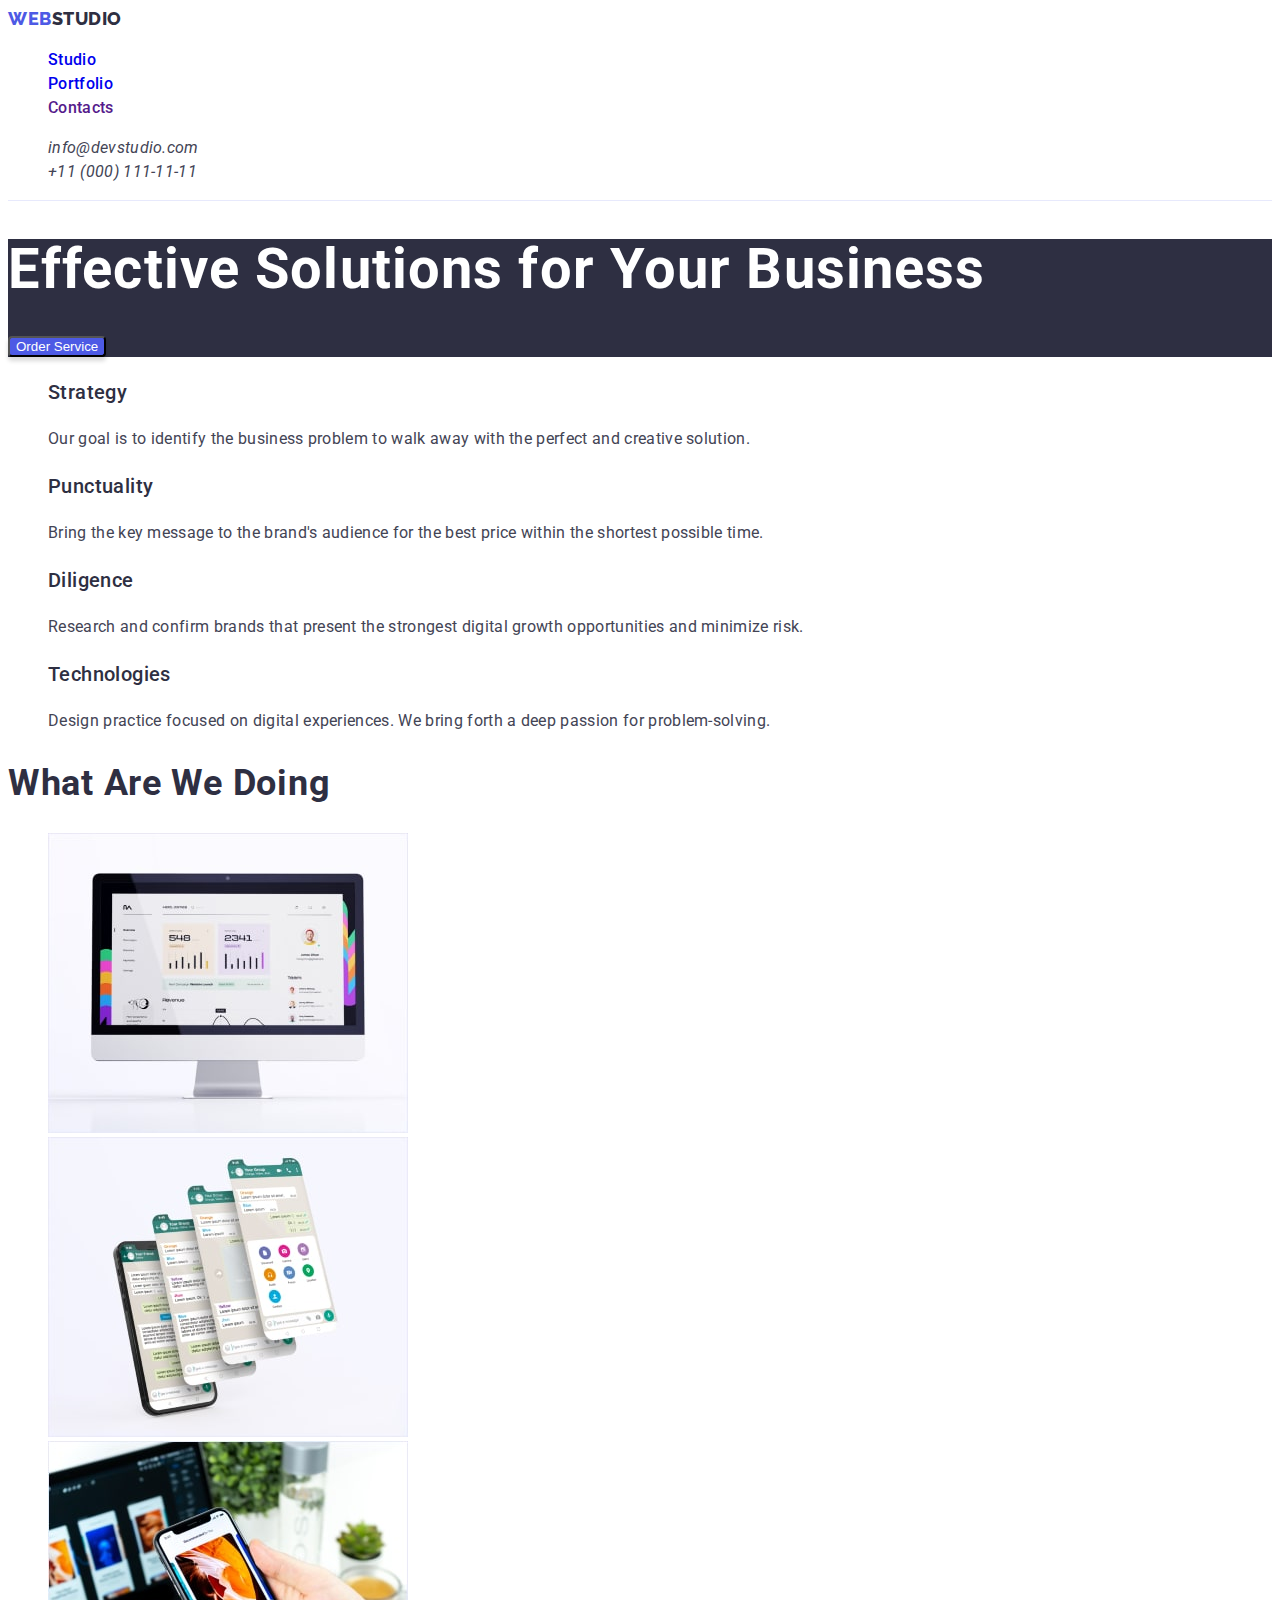
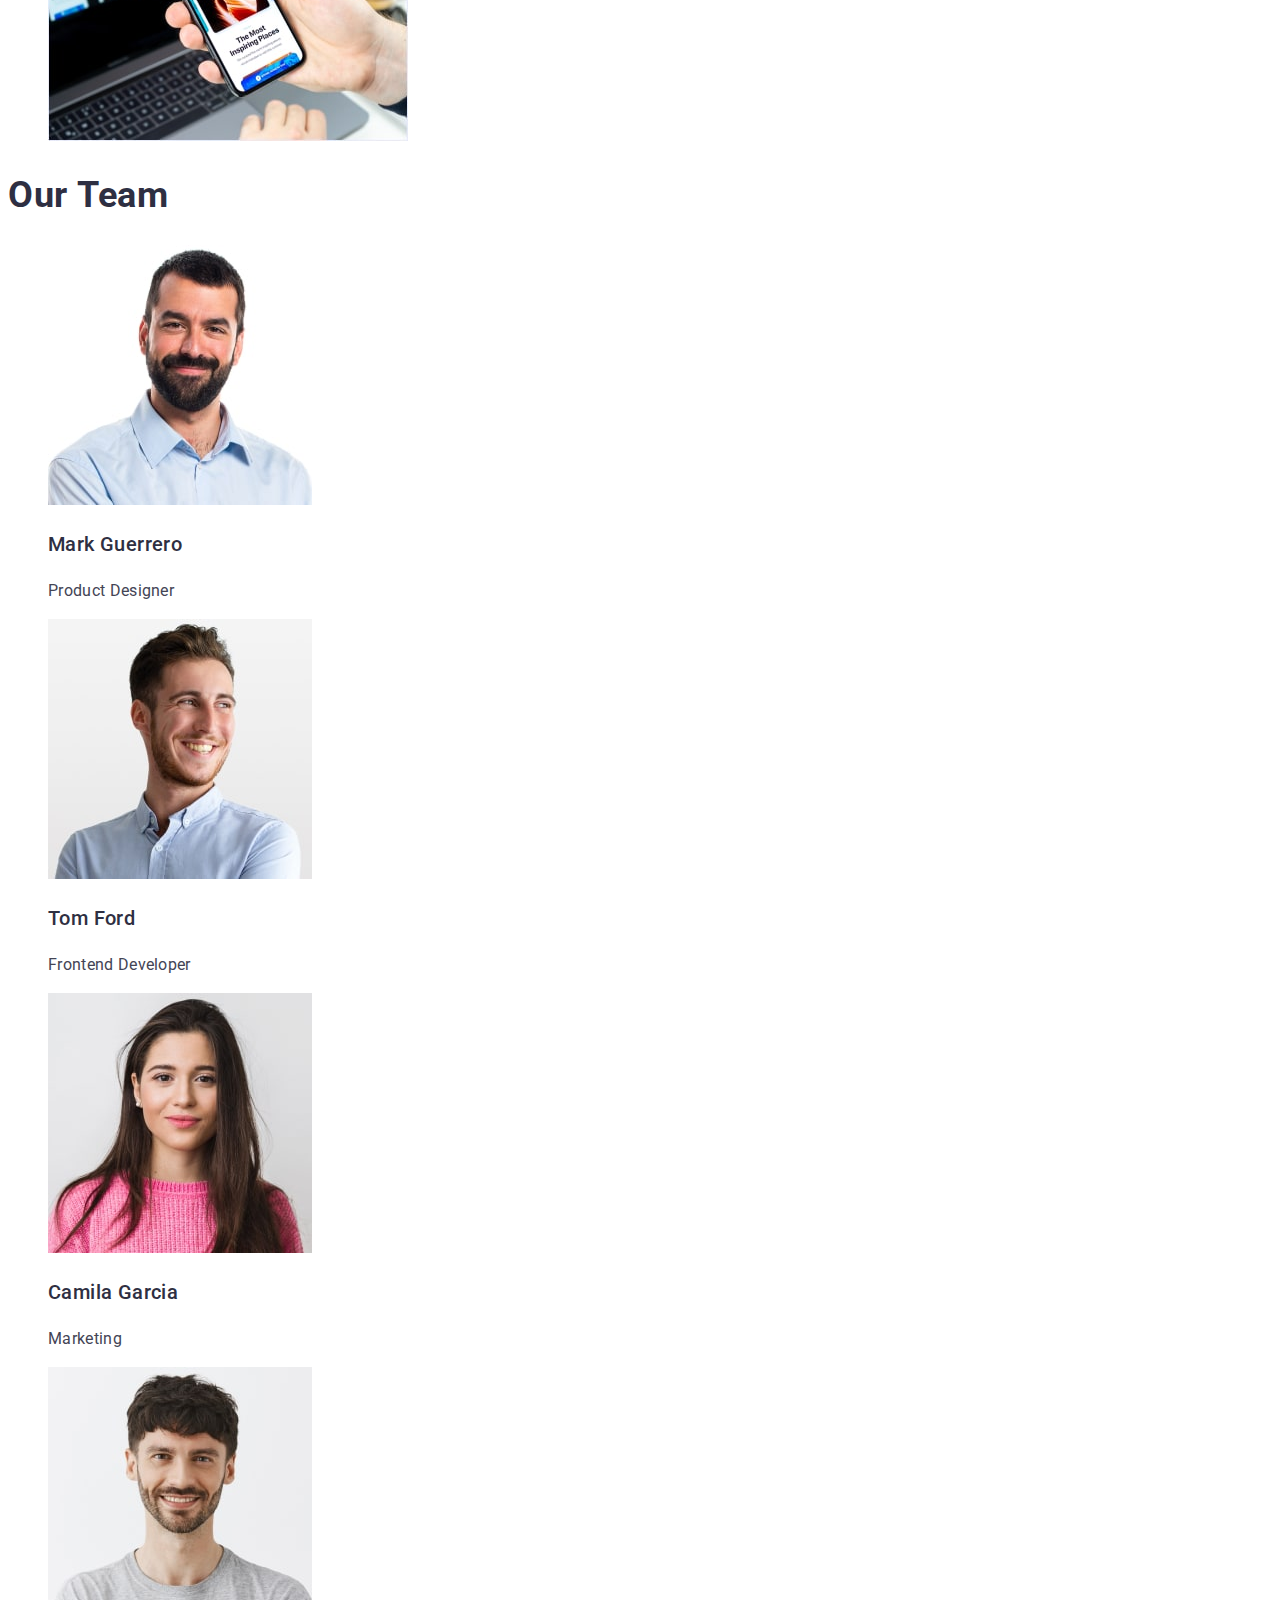
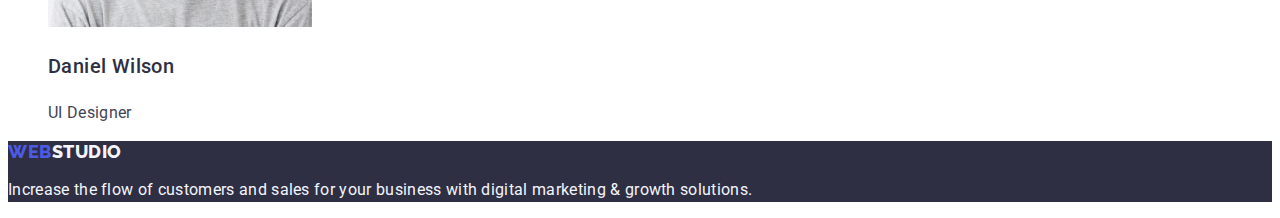
==== index.html @ 18f949c0 "added styles" ====
<!DOCTYPE html>
<html lang="en">
  <head>
    <meta charset="UTF-8" />
    <meta http-equiv="X-UA-Compatible" content="IE=edge" />
    <meta
      name="description"
      content="Design studio for the development of website and application design"
    />
    <title>Web Studio</title>
    <link rel="preconnect" href="https://fonts.googleapis.com" />
    <link rel="preconnect" href="https://fonts.gstatic.com" crossorigin />
    <link
      href="https://fonts.googleapis.com/css2?family=Raleway:wght@800&family=Roboto:wght@400;500;700;900&display=swap"
      rel="stylesheet"
    />
    <link rel="stylesheet" href="./css/styles.css" />
  </head>
  <body>
    <header class="page-header-styles">
      <!--#region NAVIGATION -->
      <nav>
        <a class="link logo-styles" href="./index.html"
          >Web<span class="primary-brand-header">Studio</span></a
        >
        <ul class="list page-header-navigation">
          <li>
            <a class="link" href="./index.html">Studio</a>
          </li>
          <li>
            <a class="link" href="./portfolio.html">Portfolio</a>
          </li>
          <li>
            <a class="link" href="">Contacts</a>
          </li>
        </ul>
      </nav>
      <address>
        <ul class="list">
          <li>
            <a class="link page-header-address" href="mailto:info@devstudio.com"
              >info@devstudio.com</a
            >
          </li>
          <li>
            <a class="link page-header-address" href="tel:+110001111111"
              >+11 (000) 111-11-11</a
            >
          </li>
        </ul>
      </address>
      <!-- #endregion -->
    </header>
    <main>
      <!--#region HERO -->
      <section class="hero-styles">
        <h1 class="first-title">Effective Solutions for Your Business</h1>
        <button class="hero-btn" type="button">Order Service</button>
      </section>
      <!-- #endregion -->

      <!--#region SECTION OUR ADVANTAGES -->
      <section>
        <h2 hidden>Our advantages</h2>
        <ul class="list">
          <li>
            <h3 class="third-title">Strategy</h3>
            <p class="main-text">
              Our goal is to identify the business problem to walk away with the
              perfect and creative solution.
            </p>
          </li>
          <li>
            <h3 class="third-title">Punctuality</h3>
            <p class="main-text">
              Bring the key message to the brand's audience for the best price
              within the shortest possible time.
            </p>
          </li>
          <li>
            <h3 class="third-title">Diligence</h3>
            <p class="main-text">
              Research and confirm brands that present the strongest digital
              growth opportunities and minimize risk.
            </p>
          </li>
          <li>
            <h3 class="third-title">Technologies</h3>
            <p class="main-text">
              Design practice focused on digital experiences. We bring forth a
              deep passion for problem-solving.
            </p>
          </li>
        </ul>
      </section>
      <!-- #endregion -->

      <!--#region SECTION WHAT ARE WE DOING -->
      <section>
        <h2 class="second-title">What are we doing</h2>
        <ul class="list">
          <li>
            <img
              src="./images/raster/studio/decktop-studio-doing-monitor@1x.jpg"
              alt="the monitor on which the site page is displayed"
              width="360"
              height="300"
            />
          </li>
          <li>
            <img
              src="./images/raster/studio/decktop-studio-doing-mobile@1x.jpg"
              alt="the phone on which the application page is displayed"
              width="360"
              height="300"
            />
          </li>
          <li>
            <img
              src="./images/raster/studio/decktop-studio-doing-laptop@1x.jpg"
              alt="phone and laptop displaying the same application"
              width="360"
              height="300"
            />
          </li>
        </ul>
      </section>
      <!-- #endregion -->

      <!--#region SECTION  OUR TEAM -->
      <section>
        <h2 class="second-title">Our Team</h2>
        <ul class="list">
          <li>
            <img
              src="./images/raster/studio/desktop-studio-team-mark@1x.jpg"
              alt="photo portrait of employee Mark Guerrero"
              width="264"
              height="260"
            />
            <h3 class="third-title">Mark Guerrero</h3>
            <p class="main-text">Product Designer</p>
          </li>
          <li>
            <img
              src="./images/raster/studio/desktop-studio-team-tom@1x.jpg"
              alt="photo portrait of employee Tom Ford"
              width="264"
              height="260"
            />
            <h3 class="third-title">Tom Ford</h3>
            <p class="main-text">Frontend Developer</p>
          </li>
          <li>
            <img
              src="./images/raster/studio/desktop-studio-team-camila@1x.jpg"
              alt="photo portrait of employee Camila Garcia"
              width="264"
              height="260"
            />
            <h3 class="third-title">Camila Garcia</h3>
            <p class="main-text">Marketing</p>
          </li>
          <li>
            <img
              src="./images/raster/studio/desktop-studio-team-daniel@1x.jpg"
              alt="photo portrait of employee Daniel Wilson"
              width="264"
              height="260"
            />
            <h3 class="third-title">Daniel Wilson</h3>
            <p class="main-text">UI Designer</p>
          </li>
        </ul>
      </section>
      <!-- #endregion -->
    </main>
    <footer class="page-footer-styles">
      <!--#region FOOTER -->
      <a class="link logo-styles" href="./index.html"
        >Web<span class="primary-brand-footer">Studio</span></a
      >
      <p class="page-footer-text">
        Increase the flow of customers and sales for your business with digital
        marketing & growth solutions.
      </p>
      <!-- #endregion -->
    </footer>
  </body>
</html>
---- css/styles.css ----
:root{
    /* =====TYPOGRAPHY===== */
    --font-family-page: "Roboto", sans-serif;
    --font-family-logo: "Raleway", sans-serif;

    --font-size-big-text: 18px;
    --font-size-medium-text: 16px;
    --font-size-small-text: 12px;
    --font-size-first-title: 56px;
    --font-size-second-title: 36px;
    --font-size-third-title: 20px;

    --font-weight-regular: 400;
    --font-weight-medium: 500;
    --font-weight-bold: 700;
    --font-weight-extra-bold: 800;
    --font-weight-black: 900;

    --line-height-biggest: 1.07143; /*--60px--*/
    --line-height-big: 1.11111;     /*--40px--*/
    --line-height-medium: 1.50;     /*--24px--*/
    --line-height-logo: 1.16667;    /*--21px--*/
    --line-height-small: 1.20;      /*--16px--*/
    --line-height-micro: 1.16667;   /*--14px--*/

    --letter-spacing-btn: 0.64px;
    --letter-spacing-logo: 0.54px;
    --letter-spacing-text: 0.32px;
    --letter-spacing-first-title: 1.12px;
    --letter-spacing-second-title: 0.72px;
    --letter-spacing-third-title: 0.4px;

    /* =====COLORS===== */
    --color-primary-brand: #4D5AE5;
    --color-pressed-state: #404BBF;
    --color-dark: #2E2F42;
    --color-success: #31D0AA;
    --color-text: #434455;
    --color-subtle-text: #8E8F99;
    --color-accent: #E7E9FC;
    --color-light: #F4F4FD;
    --color-modal-overlay: #ABACB3;
    --color-hero-background: #6D6D7B;
    --color-white-background: #FFFFFF;
    --color-modal-background: #FCFCFC;
}

/* ===============RESET BUILT-IN STYLES=============== */
.list {
    list-style: none;
}

.link {
    text-decoration: none;
}

/* ===============INHERITED STYLES=============== */
body {
    font-family: var(--font-family-page);
    background-color: var(--color-white-background);
}

/* ===============GENERAL STYLES=============== */
/* Logo */
.logo-styles {
    font-family: var(--font-family-logo);
    font-size: var(--font-size-big-text);
    /* font-style: normal; */
    font-weight: var(--font-weight-extra-bold);
    line-height: var(--line-height-logo);
    letter-spacing: var(--letter-spacing-logo);
    text-transform: uppercase;
    
    color: var(--color-primary-brand);
}

.primary-brand-header {
    color: var(--color-dark);
}

.primary-brand-footer {
    color: var(--color-light);
}

/* Header 1 */
.first-title {
    font-size: var(--font-size-first-title);
    /* font-style: normal; */
    font-weight: var(--font-weight-bold);
    line-height: var(--line-height-biggest);
    letter-spacing: var(--letter-spacing-first-title);
    color: var(--color-white-background);
}

/* Header 2 */
.second-title {
    font-size: var(--font-size-second-title);
    /* font-style: normal; */
    font-weight: var(--font-weight-bold);
    line-height: var(--line-height-big);
    letter-spacing: var(--letter-spacing-second-title);
    text-transform: capitalize; 
    color: var(--color-dark);
}

/* Header 3 */
.third-title {
    font-size: var(--font-size-third-title);
    /* font-style: normal; */
    font-weight: var(--font-weight-medium);
    line-height: var(--line-height-medium);
    letter-spacing: var(--letter-spacing-third-title);
    color: var(--color-dark);
}

.main-text {
    font-size: var(--font-size-medium-text);
    /* font-style: normal; */
    font-weight: var(--font-weight-regular);
    line-height: var(--line-height-medium);
    letter-spacing: var(--letter-spacing-text);
    color: var(--color-text);
}

/* =============== HEADER STYLES=============== */ 
.page-header-styles {
    font-size: var(--font-size-medium-text);
    /* font-style: normal;   */
    line-height: var(--line-height-medium);
    letter-spacing: var(--letter-spacing-text);
    border-bottom: 1px solid var(--color-accent);
    /* background-color: var(--color-white-background); */
}

.page-header-navigation {
    font-weight: var(--font-weight-medium);
    color: var(--color-dark);
}

.page-header-address {
    font-weight: var(--font-weight-regular);
    color: var(--color-text);
}

/* ===============FOOTER STYLES=============== */
.page-footer-styles {
    background-color: var(--color-dark);
}
.page-footer-text {
        font-size: var(--font-size-medium-text);
        /* font-style: normal; */
        font-weight: var(--font-weight-regular);
        line-height: var(--line-height-medium);
        letter-spacing: var(--letter-spacing-text);
        color: var(--color-light)
}

/* ===============STYLES INDEX.HTML=============== */
.hero-styles {
    background-color: var(--color-dark);
}

.hero-btn {
    border-radius: 4px;
    background: var(--color-primary-brand);
        box-shadow: 0px 4px 4px 0px rgba(0, 0, 0, 0.15);
        color: var(--color-white-background)
}

/* ===============STYLES PORTFOLIO.HTML=============== */
/* =====PROJECT SORTING BUTTONS STYLES===== */
.project-sorting-styles {
    background-color: var(--color-white-background);
}

.project-sorting-btn {
    font-size: var(--font-size-medium-text);
    /* font-style: normal; */
    font-weight: var(--font-weight-medium);
    line-height: var(--line-height-medium);
    letter-spacing: var(--letter-spacing-btn);
    color: var(--color-primary-brand);
    list-style: none;
    cursor: pointer;
    border: none;
}

.actived-btn {
    border-radius: 4px;
        background: var(--color-pressed-state);
        box-shadow: 0px 2px 2px 0px rgba(0, 0, 0, 0.12), 0px 2px 1px 0px rgba(0, 0, 0, 0.08), 0px 3px 1px 0px rgba(0, 0, 0, 0.10);
        color: var(--color-white-background);
        
}
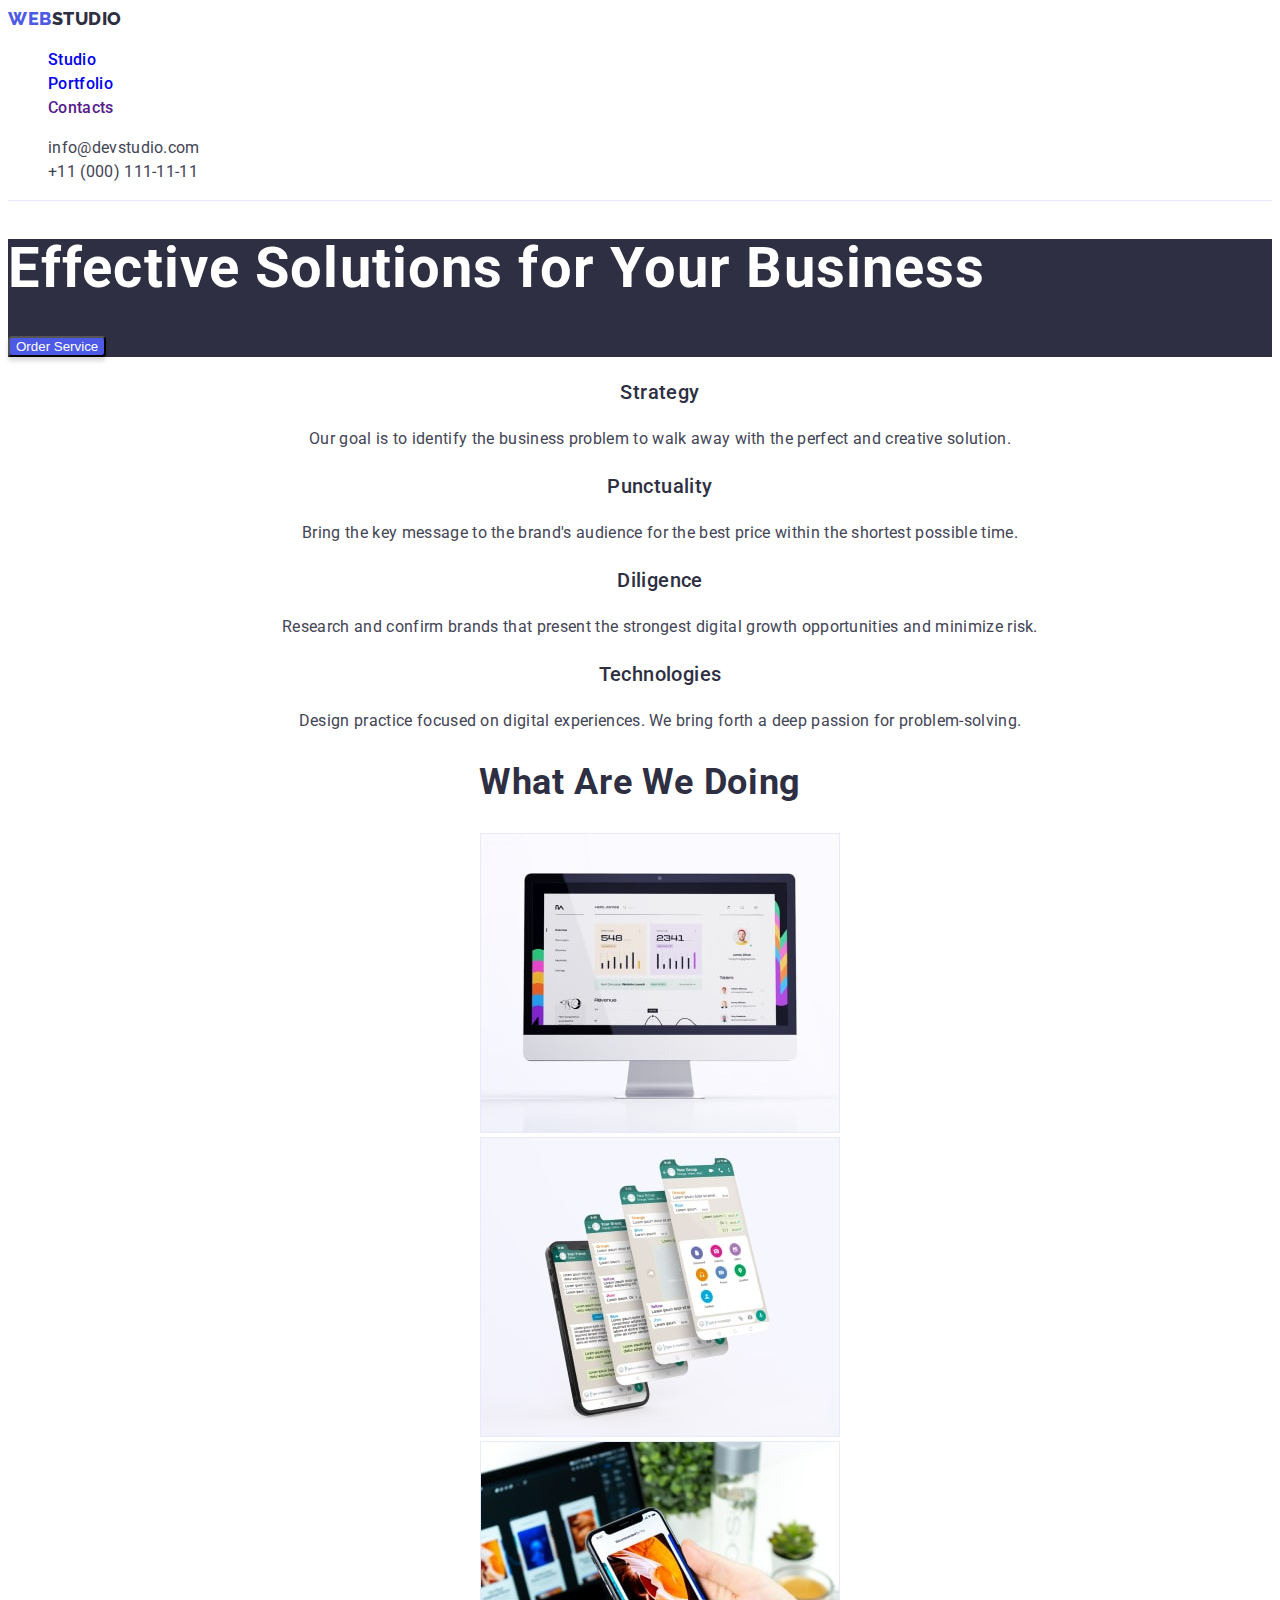
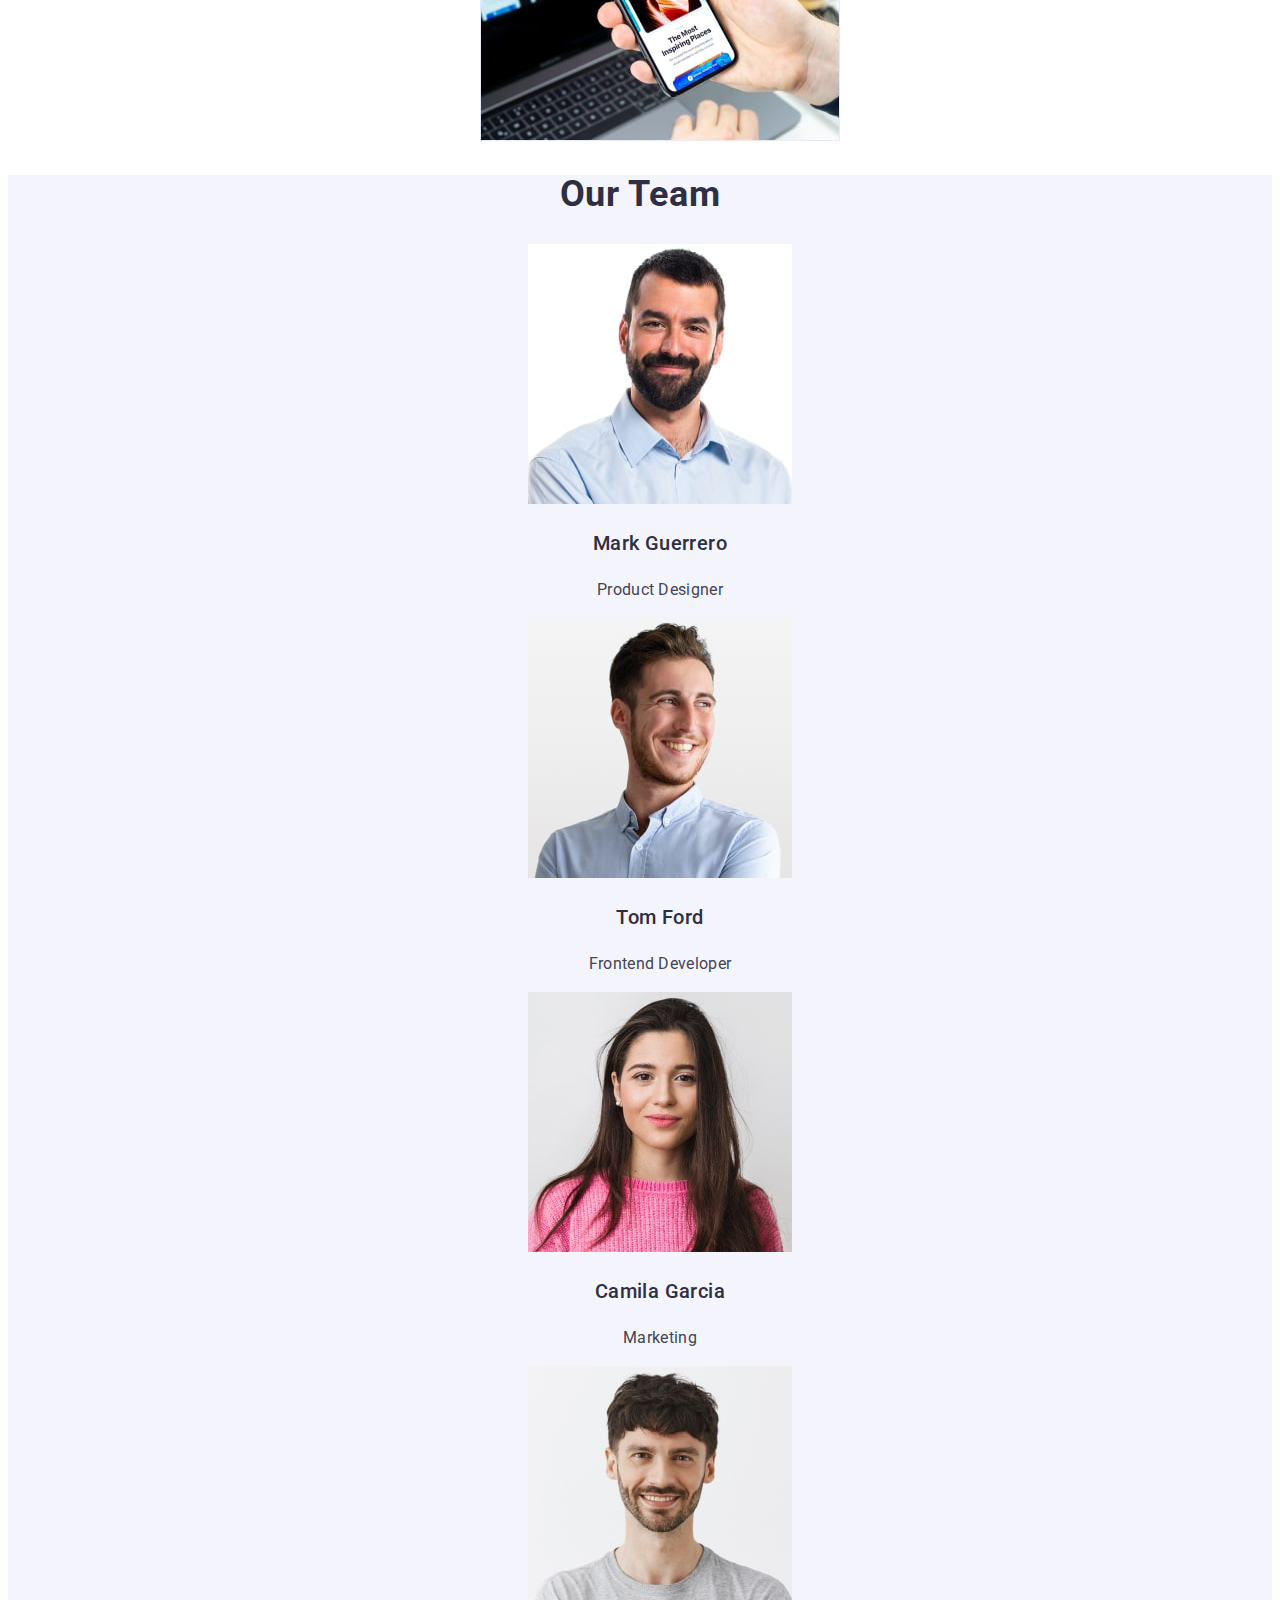
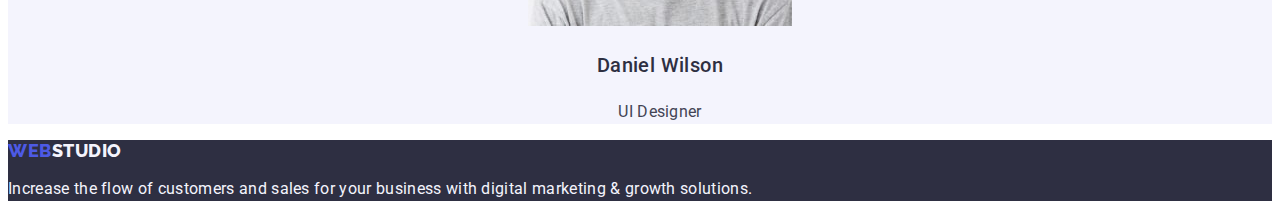
==== commit bf554f72: "added additional styles" ====
--- a/index.html
+++ b/index.html
@@ -25,13 +25,15 @@
         >
         <ul class="list page-header-navigation">
           <li>
-            <a class="link" href="./index.html">Studio</a>
+            <a class="link link-properties" href="./index.html">Studio</a>
           </li>
           <li>
-            <a class="link" href="./portfolio.html">Portfolio</a>
+            <a class="link link-properties" href="./portfolio.html"
+              >Portfolio</a
+            >
           </li>
           <li>
-            <a class="link" href="">Contacts</a>
+            <a class="link link-properties" href="">Contacts</a>
           </li>
         </ul>
       </nav>
@@ -60,7 +62,7 @@
       <!-- #endregion -->
 
       <!--#region SECTION OUR ADVANTAGES -->
-      <section>
+      <section class="section-advantages-styles">
         <h2 hidden>Our advantages</h2>
         <ul class="list">
           <li>
@@ -96,7 +98,7 @@
       <!-- #endregion -->
 
       <!--#region SECTION WHAT ARE WE DOING -->
-      <section>
+      <section class="section-doing-styles">
         <h2 class="second-title">What are we doing</h2>
         <ul class="list">
           <li>
@@ -128,7 +130,7 @@
       <!-- #endregion -->
 
       <!--#region SECTION  OUR TEAM -->
-      <section>
+      <section class="section-team-styles">
         <h2 class="second-title">Our Team</h2>
         <ul class="list">
           <li>
--- a/css/styles.css
+++ b/css/styles.css
@@ -16,12 +16,12 @@
     --font-weight-extra-bold: 800;
     --font-weight-black: 900;
 
-    --line-height-biggest: 1.07143; /*--60px--*/
-    --line-height-big: 1.11111;     /*--40px--*/
-    --line-height-medium: 1.50;     /*--24px--*/
-    --line-height-logo: 1.16667;    /*--21px--*/
-    --line-height-small: 1.20;      /*--16px--*/
-    --line-height-micro: 1.16667;   /*--14px--*/
+    --line-height-biggest: 1.07; 
+    --line-height-big: 1.11;  
+    --line-height-medium: 1.50;     
+    --line-height-logo: 1.17;    
+    --line-height-small: 1.20;      
+    --line-height-micro: 1.17;   
 
     --letter-spacing-btn: 0.64px;
     --letter-spacing-logo: 0.54px;
@@ -46,6 +46,10 @@
 }
 
 /* ===============RESET BUILT-IN STYLES=============== */
+a {
+    font-style: normal;
+}
+
 .list {
     list-style: none;
 }
@@ -58,6 +62,7 @@
 body {
     font-family: var(--font-family-page);
     background-color: var(--color-white-background);
+    color: var(--color-text);
 }
 
 /* ===============GENERAL STYLES=============== */
@@ -65,12 +70,10 @@
 .logo-styles {
     font-family: var(--font-family-logo);
     font-size: var(--font-size-big-text);
-    /* font-style: normal; */
     font-weight: var(--font-weight-extra-bold);
     line-height: var(--line-height-logo);
     letter-spacing: var(--letter-spacing-logo);
     text-transform: uppercase;
-    
     color: var(--color-primary-brand);
 }
 
@@ -85,7 +88,6 @@
 /* Header 1 */
 .first-title {
     font-size: var(--font-size-first-title);
-    /* font-style: normal; */
     font-weight: var(--font-weight-bold);
     line-height: var(--line-height-biggest);
     letter-spacing: var(--letter-spacing-first-title);
@@ -95,7 +97,6 @@
 /* Header 2 */
 .second-title {
     font-size: var(--font-size-second-title);
-    /* font-style: normal; */
     font-weight: var(--font-weight-bold);
     line-height: var(--line-height-big);
     letter-spacing: var(--letter-spacing-second-title);
@@ -106,7 +107,6 @@
 /* Header 3 */
 .third-title {
     font-size: var(--font-size-third-title);
-    /* font-style: normal; */
     font-weight: var(--font-weight-medium);
     line-height: var(--line-height-medium);
     letter-spacing: var(--letter-spacing-third-title);
@@ -115,21 +115,30 @@
 
 .main-text {
     font-size: var(--font-size-medium-text);
-    /* font-style: normal; */
     font-weight: var(--font-weight-regular);
     line-height: var(--line-height-medium);
     letter-spacing: var(--letter-spacing-text);
     color: var(--color-text);
 }
 
+.btn-properties:hover,
+.btn-properties:focus {
+    color: var(--color-white-background);
+    background-color: var(--color-pressed-state);
+}
+
+.link-properties:hover,
+.link-properties:focus .link-properties:active {
+    color: var(--color-pressed-state);
+}
+
 /* =============== HEADER STYLES=============== */ 
 .page-header-styles {
     font-size: var(--font-size-medium-text);
-    /* font-style: normal;   */
     line-height: var(--line-height-medium);
     letter-spacing: var(--letter-spacing-text);
     border-bottom: 1px solid var(--color-accent);
-    /* background-color: var(--color-white-background); */
+    background-color: var(--color-white-background);
 }
 
 .page-header-navigation {
@@ -140,6 +149,7 @@
 .page-header-address {
     font-weight: var(--font-weight-regular);
     color: var(--color-text);
+    font-style: normal;
 }
 
 /* ===============FOOTER STYLES=============== */
@@ -147,12 +157,11 @@
     background-color: var(--color-dark);
 }
 .page-footer-text {
-        font-size: var(--font-size-medium-text);
-        /* font-style: normal; */
-        font-weight: var(--font-weight-regular);
-        line-height: var(--line-height-medium);
-        letter-spacing: var(--letter-spacing-text);
-        color: var(--color-light)
+    font-size: var(--font-size-medium-text);
+    font-weight: var(--font-weight-regular);
+    line-height: var(--line-height-medium);
+    letter-spacing: var(--letter-spacing-text);
+    color: var(--color-light)
 }
 
 /* ===============STYLES INDEX.HTML=============== */
@@ -164,32 +173,40 @@
     border-radius: 4px;
     background: var(--color-primary-brand);
         box-shadow: 0px 4px 4px 0px rgba(0, 0, 0, 0.15);
-        color: var(--color-white-background)
+    color: var(--color-white-background)
+}
+
+.section-advantages-styles {
+    background-color: var(--color-white-background);
+    text-align: center;
+}
+
+.section-doing-styles {
+    background-color: var(--color-white-background);
+    text-align: center;
+}
+
+.section-team-styles {
+    background-color: var(--color-light);
+    text-align: center;
 }
 
 /* ===============STYLES PORTFOLIO.HTML=============== */
-/* =====PROJECT SORTING BUTTONS STYLES===== */
-.project-sorting-styles {
-    background-color: var(--color-white-background);
-}
-
 .project-sorting-btn {
-    font-size: var(--font-size-medium-text);
-    /* font-style: normal; */
+    font-family: var(--font-family-page);
+    font-size: var(--font-size-medium-text);
     font-weight: var(--font-weight-medium);
     line-height: var(--line-height-medium);
     letter-spacing: var(--letter-spacing-btn);
     color: var(--color-primary-brand);
-    list-style: none;
+    background-color: var(--color-white-background);
     cursor: pointer;
     border: none;
 }
 
 .actived-btn {
     border-radius: 4px;
-        background: var(--color-pressed-state);
-        box-shadow: 0px 2px 2px 0px rgba(0, 0, 0, 0.12), 0px 2px 1px 0px rgba(0, 0, 0, 0.08), 0px 3px 1px 0px rgba(0, 0, 0, 0.10);
-        color: var(--color-white-background);
-        
-}
-
+    box-shadow: 0px 2px 2px 0px rgba(0, 0, 0, 0.12), 0px 2px 1px 0px rgba(0, 0, 0, 0.08), 0px 3px 1px 0px rgba(0, 0, 0, 0.10);
+}
+
+
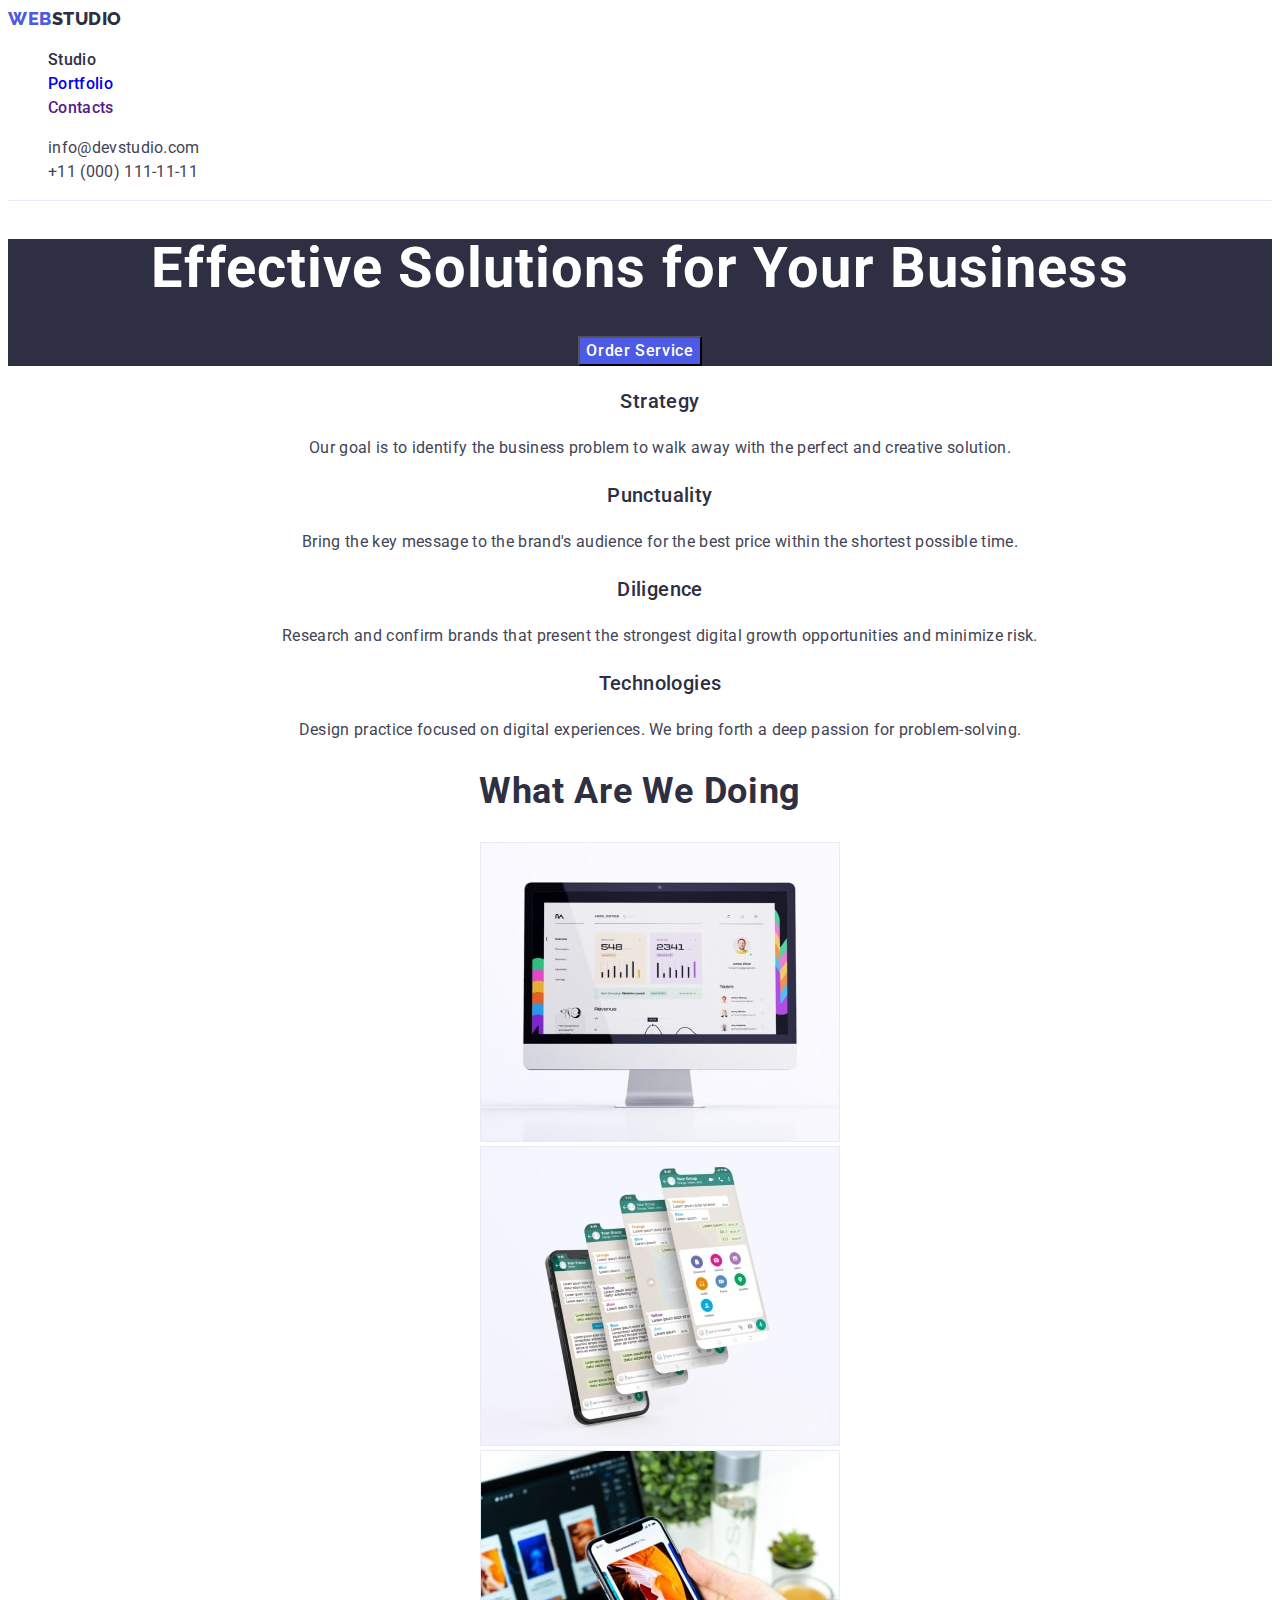
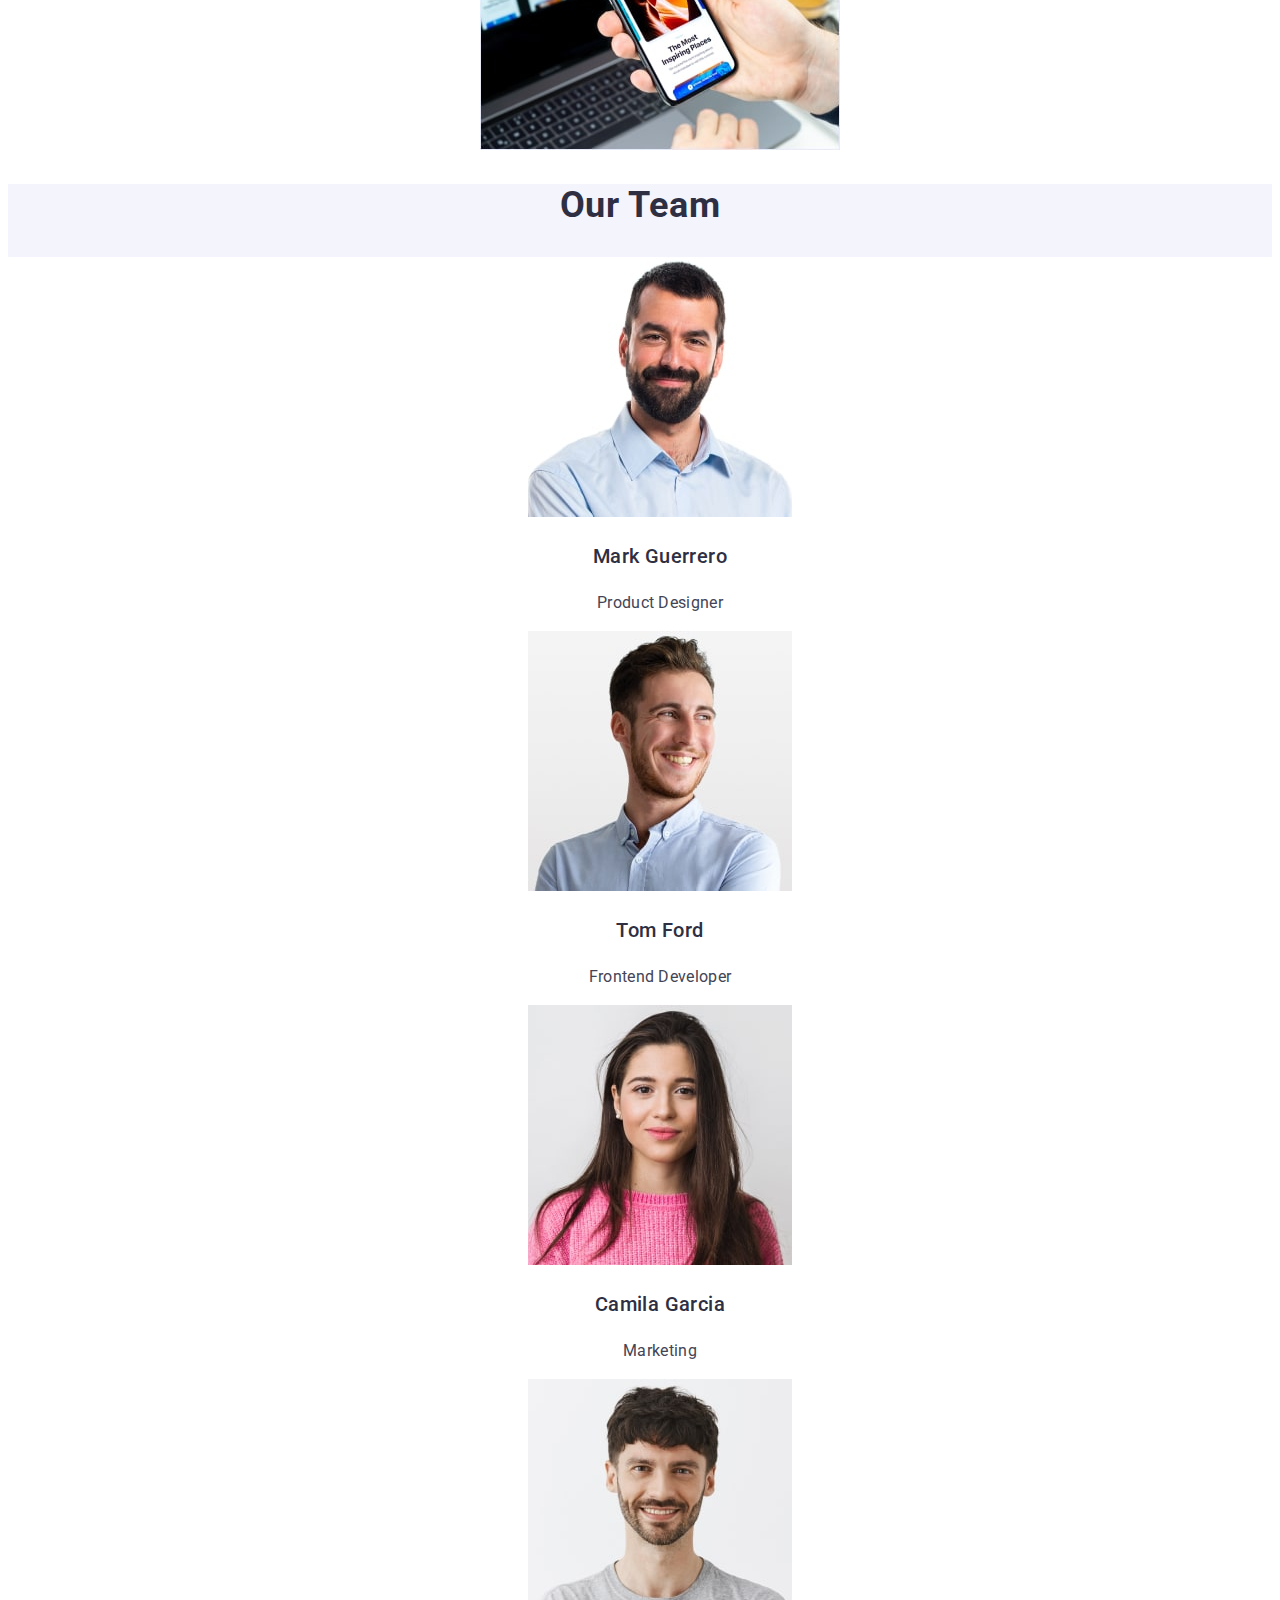
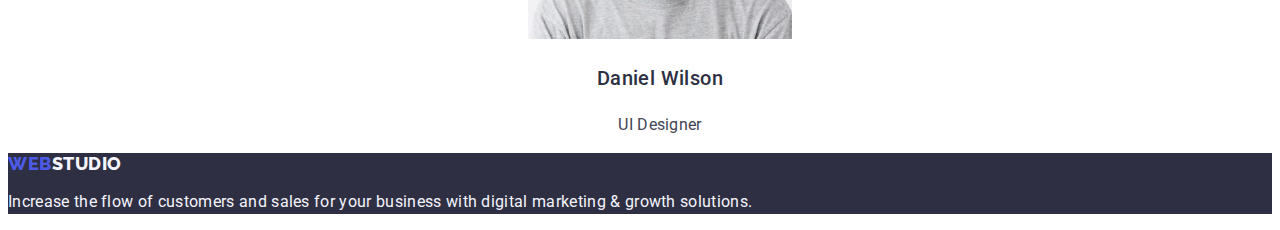
==== commit 4c2b1220: "correction of comments accordingly" ====
--- a/index.html
+++ b/index.html
@@ -25,7 +25,9 @@
         >
         <ul class="list page-header-navigation">
           <li>
-            <a class="link link-properties" href="./index.html">Studio</a>
+            <a class="link link-properties current-page" href="./index.html"
+              >Studio</a
+            >
           </li>
           <li>
             <a class="link link-properties" href="./portfolio.html"
@@ -37,15 +39,19 @@
           </li>
         </ul>
       </nav>
-      <address>
+      <address class="page-header-address">
         <ul class="list">
           <li>
-            <a class="link page-header-address" href="mailto:info@devstudio.com"
+            <a
+              class="link link-properties page-header-address-list"
+              href="mailto:info@devstudio.com"
               >info@devstudio.com</a
             >
           </li>
           <li>
-            <a class="link page-header-address" href="tel:+110001111111"
+            <a
+              class="link link-properties page-header-address-list"
+              href="tel:+110001111111"
               >+11 (000) 111-11-11</a
             >
           </li>
@@ -131,8 +137,8 @@
 
       <!--#region SECTION  OUR TEAM -->
       <section class="section-team-styles">
-        <h2 class="second-title">Our Team</h2>
-        <ul class="list">
+        <h2 class="second-title section-team-title">Our Team</h2>
+        <ul class="list section-team-list">
           <li>
             <img
               src="./images/raster/studio/desktop-studio-team-mark@1x.jpg"
--- a/css/styles.css
+++ b/css/styles.css
@@ -132,6 +132,14 @@
     color: var(--color-pressed-state);
 }
 
+.current-page {
+    color: var(--color-dark);
+}
+
+.current-page:focus {
+    color: var(--color-pressed-state);
+}
+
 /* =============== HEADER STYLES=============== */ 
 .page-header-styles {
     font-size: var(--font-size-medium-text);
@@ -148,8 +156,11 @@
 
 .page-header-address {
     font-weight: var(--font-weight-regular);
+    font-style: normal;
+}
+
+.page-header-address-list {
     color: var(--color-text);
-    font-style: normal;
 }
 
 /* ===============FOOTER STYLES=============== */
@@ -167,18 +178,29 @@
 /* ===============STYLES INDEX.HTML=============== */
 .hero-styles {
     background-color: var(--color-dark);
+    text-align: center;
 }
 
 .hero-btn {
-    border-radius: 4px;
-    background: var(--color-primary-brand);
-        box-shadow: 0px 4px 4px 0px rgba(0, 0, 0, 0.15);
-    color: var(--color-white-background)
+    font-family: var(--font-family-page);
+    font-weight: var(--font-weight-medium);
+    font-size: var(--font-size-medium-text);
+    line-height: var(--line-height-medium);
+    letter-spacing: var(--letter-spacing-btn);
+    background-color: var(--color-primary-brand);
+    color: var(--color-white-background);
+    cursor: pointer;
+}
+
+.hero-btn:hover,
+.hero-btn:focus {
+    color: var(--color-pressed-state);
 }
 
 .section-advantages-styles {
     background-color: var(--color-white-background);
     text-align: center;
+    line-height: var(--line-height-small);
 }
 
 .section-doing-styles {
@@ -189,6 +211,14 @@
 .section-team-styles {
     background-color: var(--color-light);
     text-align: center;
+}
+
+.section-team-title {
+    line-height: var(--line-height-small);
+}
+
+.section-team-list {
+    background-color: var(--color-white-background);
 }
 
 /* ===============STYLES PORTFOLIO.HTML=============== */
@@ -199,14 +229,16 @@
     line-height: var(--line-height-medium);
     letter-spacing: var(--letter-spacing-btn);
     color: var(--color-primary-brand);
-    background-color: var(--color-white-background);
+    background-color: var(--color-light);
     cursor: pointer;
     border: none;
 }
 
 .actived-btn {
-    border-radius: 4px;
-    box-shadow: 0px 2px 2px 0px rgba(0, 0, 0, 0.12), 0px 2px 1px 0px rgba(0, 0, 0, 0.08), 0px 3px 1px 0px rgba(0, 0, 0, 0.10);
-}
-
-
+    color: var(--color-white-background);
+    background-color: var(--color-pressed-state);
+}
+
+
+
+
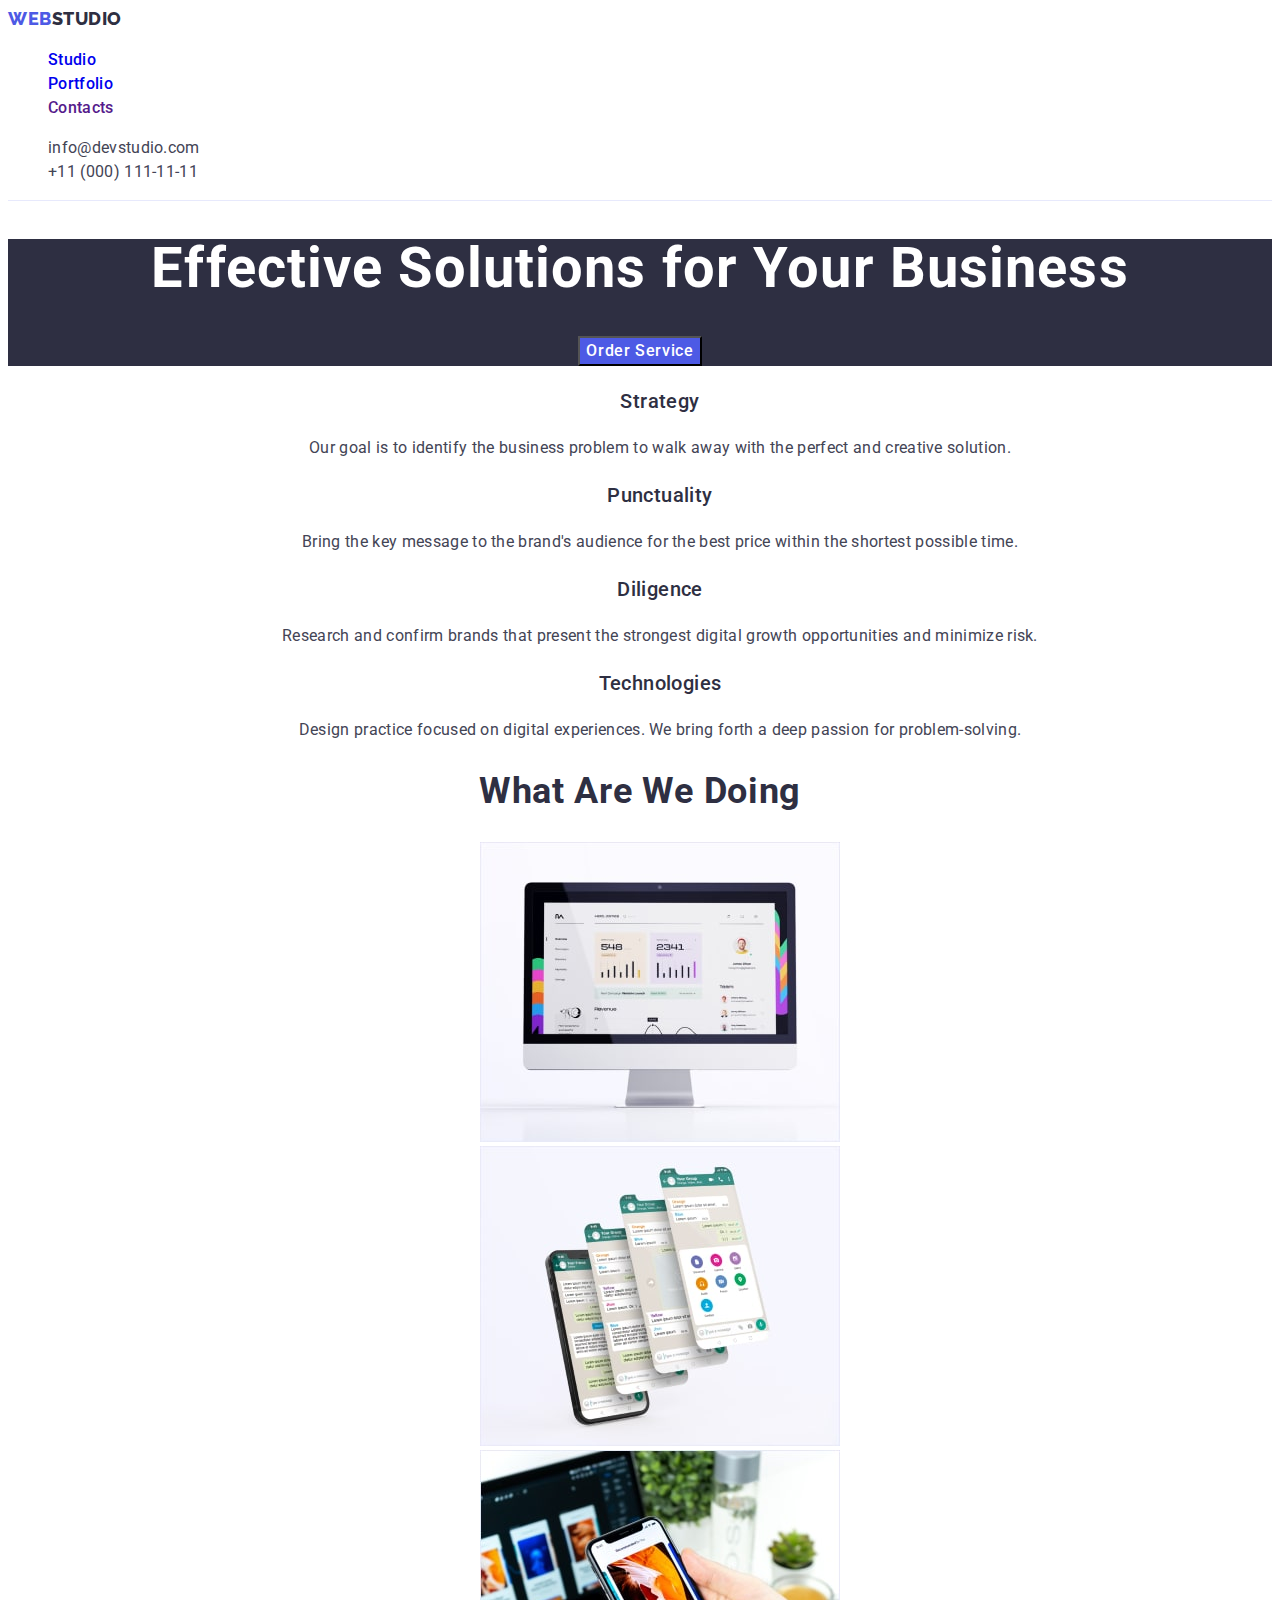
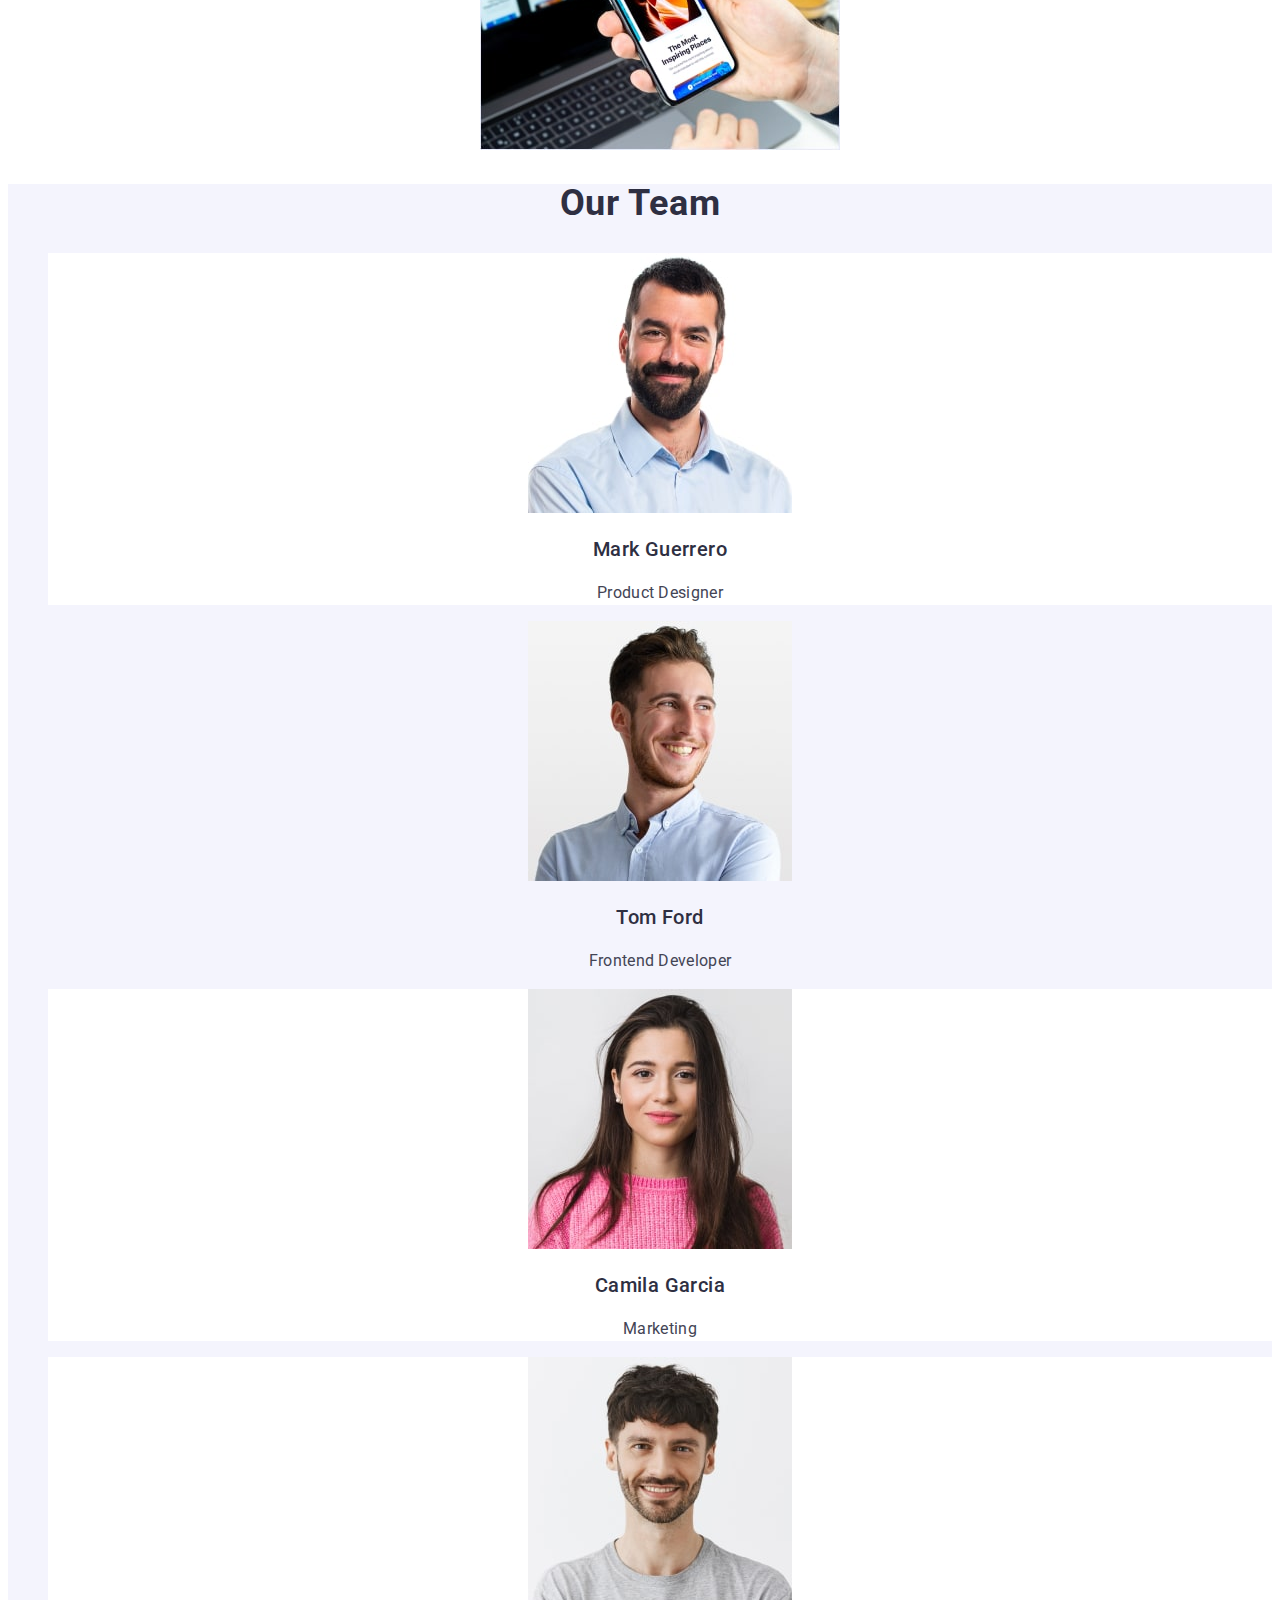
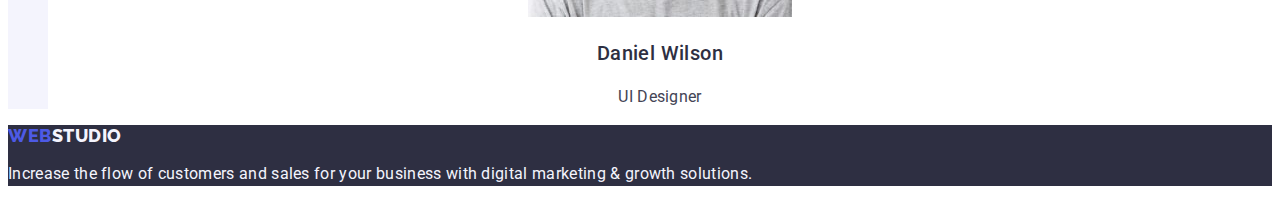
==== commit 80af5cdd: "updated steles" ====
--- a/index.html
+++ b/index.html
@@ -25,9 +25,7 @@
         >
         <ul class="list page-header-navigation">
           <li>
-            <a class="link link-properties current-page" href="./index.html"
-              >Studio</a
-            >
+            <a class="link link-properties" href="./index.html">Studio</a>
           </li>
           <li>
             <a class="link link-properties" href="./portfolio.html"
@@ -69,7 +67,7 @@
 
       <!--#region SECTION OUR ADVANTAGES -->
       <section class="section-advantages-styles">
-        <h2 hidden>Our advantages</h2>
+        <h2 hidden class="section-advantages-title">Our advantages</h2>
         <ul class="list">
           <li>
             <h3 class="third-title">Strategy</h3>
@@ -138,17 +136,17 @@
       <!--#region SECTION  OUR TEAM -->
       <section class="section-team-styles">
         <h2 class="second-title section-team-title">Our Team</h2>
-        <ul class="list section-team-list">
-          <li>
+        <ul class="list">
+          <li class="section-team-card">
             <img
               src="./images/raster/studio/desktop-studio-team-mark@1x.jpg"
               alt="photo portrait of employee Mark Guerrero"
               width="264"
               height="260"
             />
-            <h3 class="third-title">Mark Guerrero</h3>
+            <h3 class="third-title section-team-name">Mark Guerrero</h3>
             <p class="main-text">Product Designer</p>
-          </li>
+          </li class="section-team-card">
           <li>
             <img
               src="./images/raster/studio/desktop-studio-team-tom@1x.jpg"
@@ -156,27 +154,27 @@
               width="264"
               height="260"
             />
-            <h3 class="third-title">Tom Ford</h3>
+            <h3 class="third-title section-team-name">Tom Ford</h3>
             <p class="main-text">Frontend Developer</p>
           </li>
-          <li>
+          <li class="section-team-card">
             <img
               src="./images/raster/studio/desktop-studio-team-camila@1x.jpg"
               alt="photo portrait of employee Camila Garcia"
               width="264"
               height="260"
             />
-            <h3 class="third-title">Camila Garcia</h3>
+            <h3 class="third-title section-team-name">Camila Garcia</h3>
             <p class="main-text">Marketing</p>
           </li>
-          <li>
+          <li class="section-team-card">
             <img
               src="./images/raster/studio/desktop-studio-team-daniel@1x.jpg"
               alt="photo portrait of employee Daniel Wilson"
               width="264"
               height="260"
             />
-            <h3 class="third-title">Daniel Wilson</h3>
+            <h3 class="third-title section-team-name">Daniel Wilson</h3>
             <p class="main-text">UI Designer</p>
           </li>
         </ul>
--- a/css/styles.css
+++ b/css/styles.css
@@ -128,15 +128,7 @@
 }
 
 .link-properties:hover,
-.link-properties:focus .link-properties:active {
-    color: var(--color-pressed-state);
-}
-
-.current-page {
-    color: var(--color-dark);
-}
-
-.current-page:focus {
+.link-properties:focus {
     color: var(--color-pressed-state);
 }
 
@@ -194,12 +186,15 @@
 
 .hero-btn:hover,
 .hero-btn:focus {
-    color: var(--color-pressed-state);
+    background-color: var(--color-pressed-state);
 }
 
 .section-advantages-styles {
     background-color: var(--color-white-background);
     text-align: center;
+}
+
+.section-advantages-title {
     line-height: var(--line-height-small);
 }
 
@@ -214,24 +209,32 @@
 }
 
 .section-team-title {
+    line-height: var(--line-height-big);
+}
+
+.section-team-card {
+    background-color: var(--color-white-background);
+}
+
+.section-team-name {
     line-height: var(--line-height-small);
 }
 
-.section-team-list {
-    background-color: var(--color-white-background);
-}
-
 /* ===============STYLES PORTFOLIO.HTML=============== */
+
+.project-sorting-styles {
+    font-family: var(--font-family-page);
+    font-size: var(--font-size-medium-text);
+    font-weight: var(--font-weight-medium);
+    line-height: var(--line-height-medium);
+    letter-spacing: var(--letter-spacing-btn);
+    cursor: pointer;
+    border: none;
+}
+
 .project-sorting-btn {
-    font-family: var(--font-family-page);
-    font-size: var(--font-size-medium-text);
-    font-weight: var(--font-weight-medium);
-    line-height: var(--line-height-medium);
-    letter-spacing: var(--letter-spacing-btn);
     color: var(--color-primary-brand);
     background-color: var(--color-light);
-    cursor: pointer;
-    border: none;
 }
 
 .actived-btn {
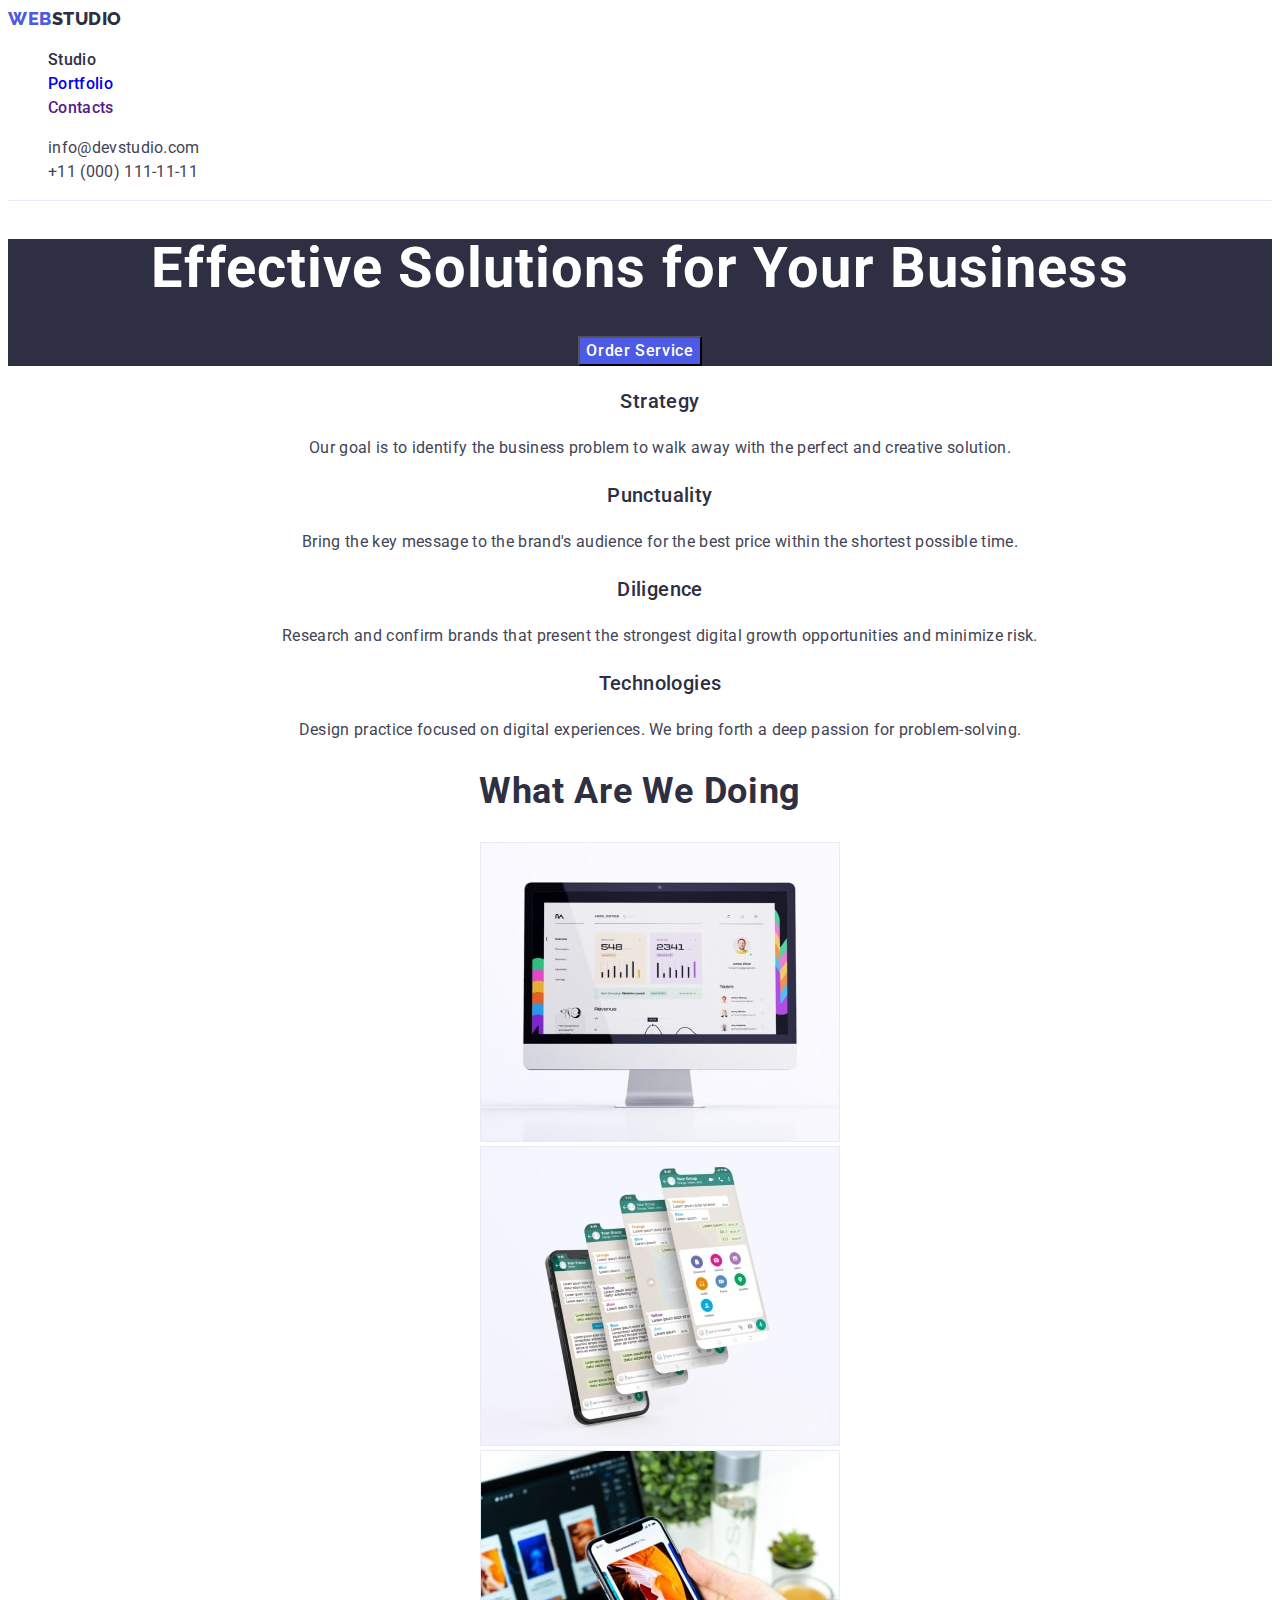
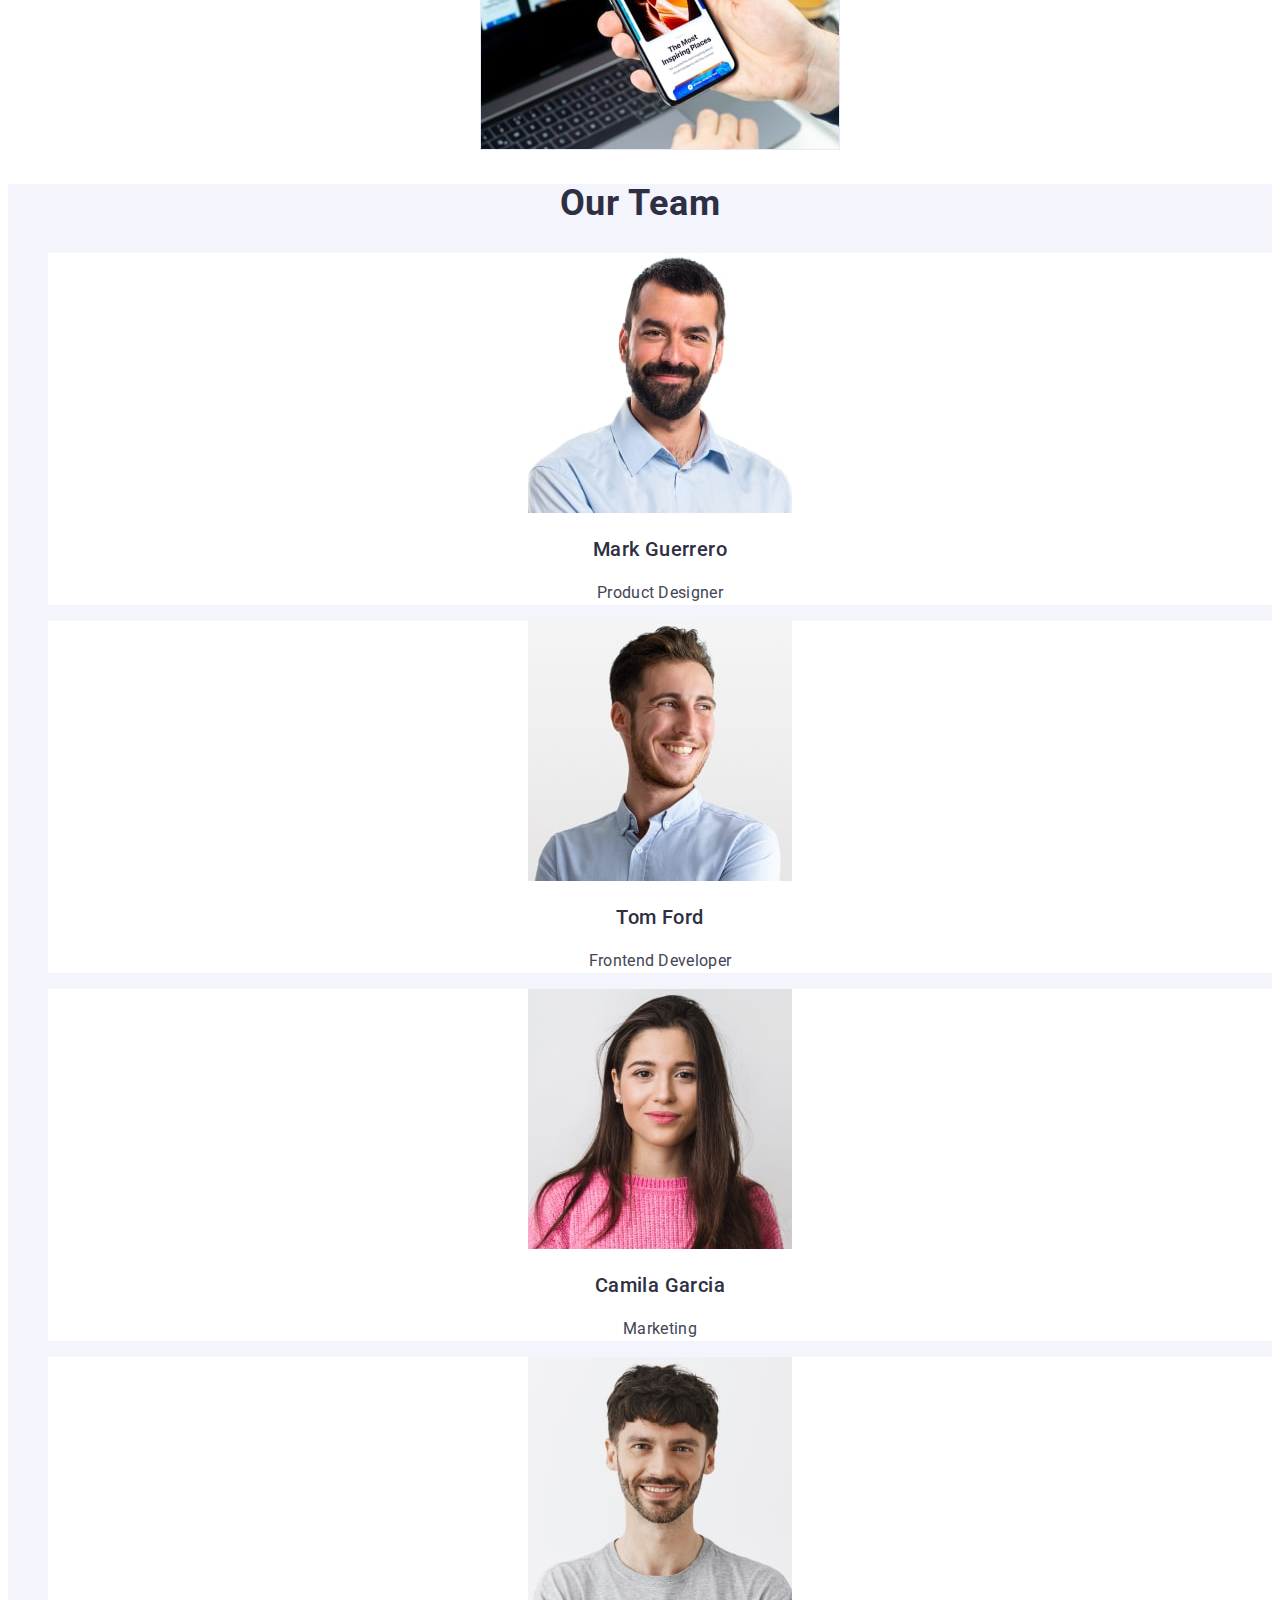
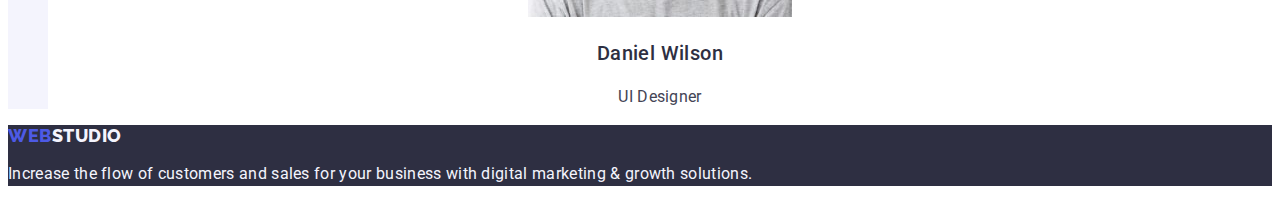
==== commit af08b5a3: "corrections as per comments" ====
--- a/index.html
+++ b/index.html
@@ -25,7 +25,7 @@
         >
         <ul class="list page-header-navigation">
           <li>
-            <a class="link link-properties" href="./index.html">Studio</a>
+            <a class="link link-properties current" href="./index.html">Studio</a>
           </li>
           <li>
             <a class="link link-properties" href="./portfolio.html"
@@ -144,17 +144,17 @@
               width="264"
               height="260"
             />
-            <h3 class="third-title section-team-name">Mark Guerrero</h3>
+            <h3 class="section-team-name">Mark Guerrero</h3>
             <p class="main-text">Product Designer</p>
           </li class="section-team-card">
-          <li>
+          <li class="section-team-card">
             <img
               src="./images/raster/studio/desktop-studio-team-tom@1x.jpg"
               alt="photo portrait of employee Tom Ford"
               width="264"
               height="260"
             />
-            <h3 class="third-title section-team-name">Tom Ford</h3>
+            <h3 class="section-team-name">Tom Ford</h3>
             <p class="main-text">Frontend Developer</p>
           </li>
           <li class="section-team-card">
@@ -164,7 +164,7 @@
               width="264"
               height="260"
             />
-            <h3 class="third-title section-team-name">Camila Garcia</h3>
+            <h3 class="section-team-name">Camila Garcia</h3>
             <p class="main-text">Marketing</p>
           </li>
           <li class="section-team-card">
@@ -174,7 +174,7 @@
               width="264"
               height="260"
             />
-            <h3 class="third-title section-team-name">Daniel Wilson</h3>
+            <h3 class="section-team-name">Daniel Wilson</h3>
             <p class="main-text">UI Designer</p>
           </li>
         </ul>
--- a/css/styles.css
+++ b/css/styles.css
@@ -132,6 +132,10 @@
     color: var(--color-pressed-state);
 }
 
+.current {
+    color: var(--color-dark);
+}
+
 /* =============== HEADER STYLES=============== */ 
 .page-header-styles {
     font-size: var(--font-size-medium-text);
@@ -217,12 +221,16 @@
 }
 
 .section-team-name {
+    font-size: var(--font-size-third-title);
+    font-weight: var(--font-weight-medium);
     line-height: var(--line-height-small);
+    letter-spacing: var(--letter-spacing-third-title);
+    color: var(--color-dark);
 }
 
 /* ===============STYLES PORTFOLIO.HTML=============== */
 
-.project-sorting-styles {
+.project-sorting-btn {
     font-family: var(--font-family-page);
     font-size: var(--font-size-medium-text);
     font-weight: var(--font-weight-medium);
@@ -230,9 +238,6 @@
     letter-spacing: var(--letter-spacing-btn);
     cursor: pointer;
     border: none;
-}
-
-.project-sorting-btn {
     color: var(--color-primary-brand);
     background-color: var(--color-light);
 }
@@ -242,6 +247,14 @@
     background-color: var(--color-pressed-state);
 }
 
-
-
-
+.section-projects-title {
+    font-size: var(--font-size-third-title);
+    font-weight: var(--font-weight-medium);
+    line-height: var(--line-height-small);
+    letter-spacing: var(--letter-spacing-third-title);
+    color: var(--color-dark);
+}
+
+
+
+
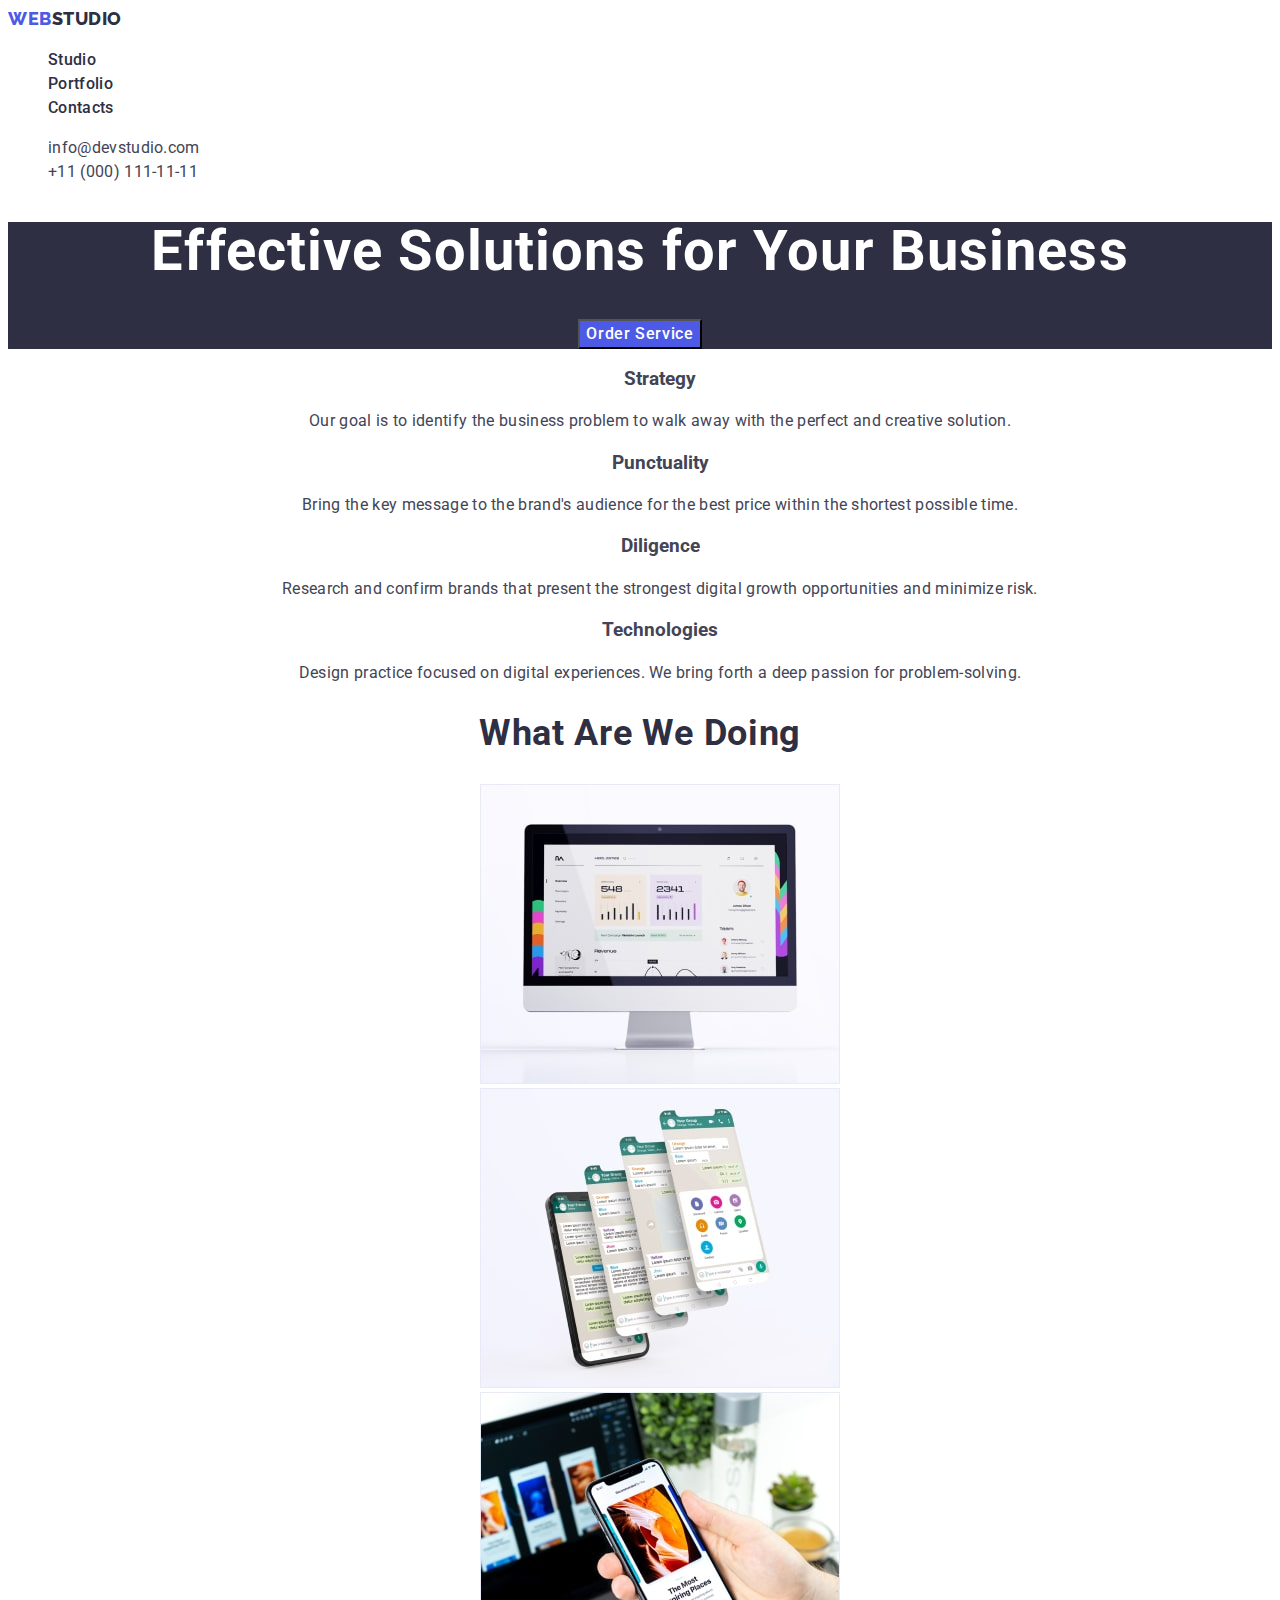
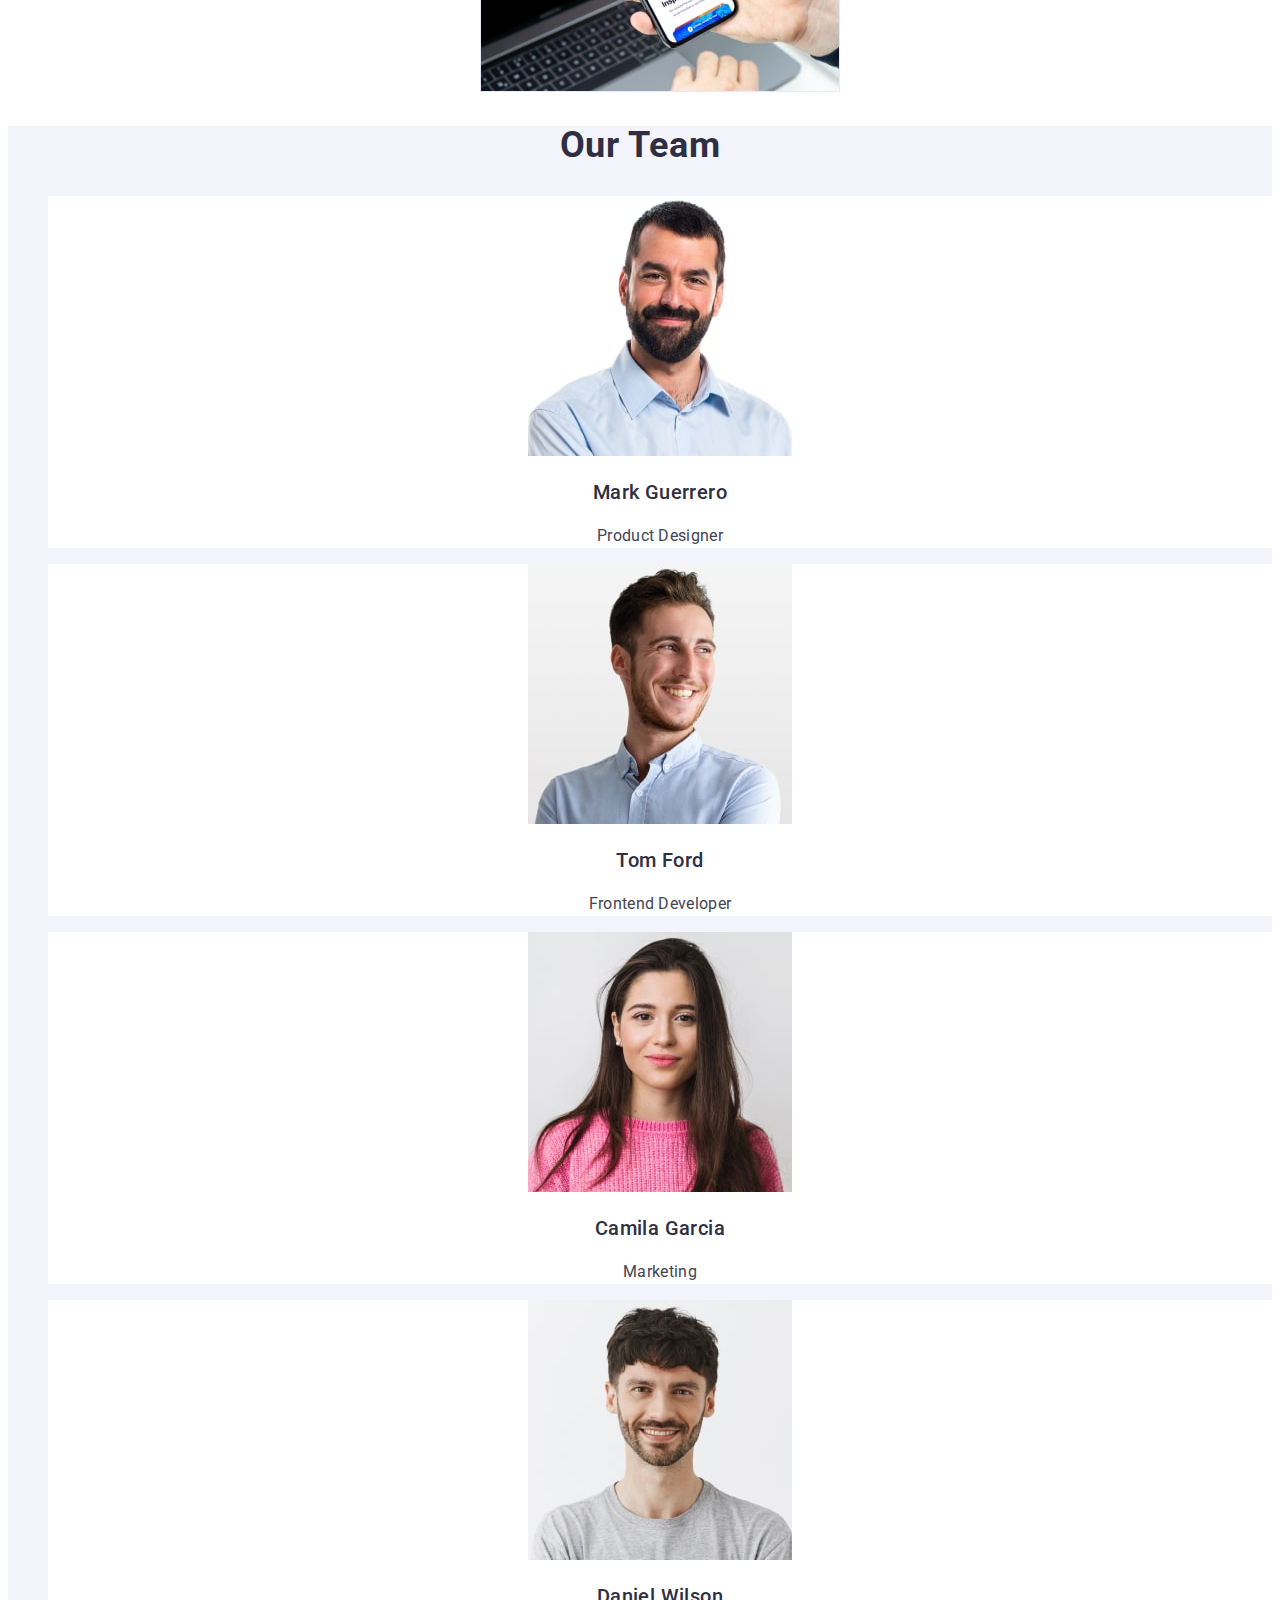
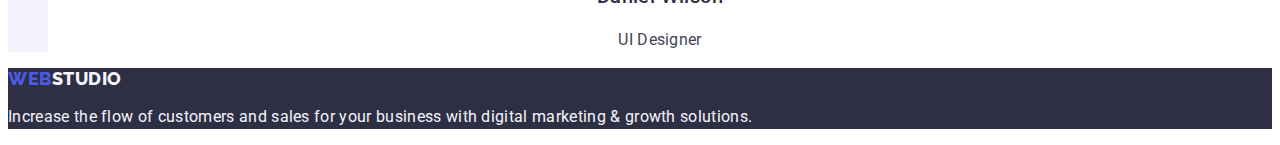
==== commit 2c6b39d3: "updated styles.css" ====
--- a/index.html
+++ b/index.html
@@ -25,15 +25,15 @@
         >
         <ul class="list page-header-navigation">
           <li>
-            <a class="link link-properties current" href="./index.html">Studio</a>
+            <a class="link link-properties page-navigation-link" href="./index.html">Studio</a>
           </li>
           <li>
-            <a class="link link-properties" href="./portfolio.html"
+            <a class="link link-properties page-navigation-link" href="./portfolio.html"
               >Portfolio</a
             >
           </li>
           <li>
-            <a class="link link-properties" href="">Contacts</a>
+            <a class="link link-properties page-navigation-link" href="">Contacts</a>
           </li>
         </ul>
       </nav>
@@ -67,31 +67,31 @@
 
       <!--#region SECTION OUR ADVANTAGES -->
       <section class="section-advantages-styles">
-        <h2 hidden class="section-advantages-title">Our advantages</h2>
+        <h2 hidden>Our advantages</h2>
         <ul class="list">
           <li>
-            <h3 class="third-title">Strategy</h3>
+            <h3 class="section-advantages-title">Strategy</h3>
             <p class="main-text">
               Our goal is to identify the business problem to walk away with the
               perfect and creative solution.
             </p>
           </li>
           <li>
-            <h3 class="third-title">Punctuality</h3>
+            <h3 class="section-advantages-title">Punctuality</h3>
             <p class="main-text">
               Bring the key message to the brand's audience for the best price
               within the shortest possible time.
             </p>
           </li>
           <li>
-            <h3 class="third-title">Diligence</h3>
+            <h3 class="section-advantages-title">Diligence</h3>
             <p class="main-text">
               Research and confirm brands that present the strongest digital
               growth opportunities and minimize risk.
             </p>
           </li>
           <li>
-            <h3 class="third-title">Technologies</h3>
+            <h3 class="section-advantages-title">Technologies</h3>
             <p class="main-text">
               Design practice focused on digital experiences. We bring forth a
               deep passion for problem-solving.
--- a/css/styles.css
+++ b/css/styles.css
@@ -132,21 +132,20 @@
     color: var(--color-pressed-state);
 }
 
-.current {
-    color: var(--color-dark);
-}
-
 /* =============== HEADER STYLES=============== */ 
 .page-header-styles {
     font-size: var(--font-size-medium-text);
     line-height: var(--line-height-medium);
     letter-spacing: var(--letter-spacing-text);
-    border-bottom: 1px solid var(--color-accent);
     background-color: var(--color-white-background);
 }
 
 .page-header-navigation {
     font-weight: var(--font-weight-medium);
+    color: var(--color-dark);
+}
+
+.page-navigation-link {
     color: var(--color-dark);
 }
 
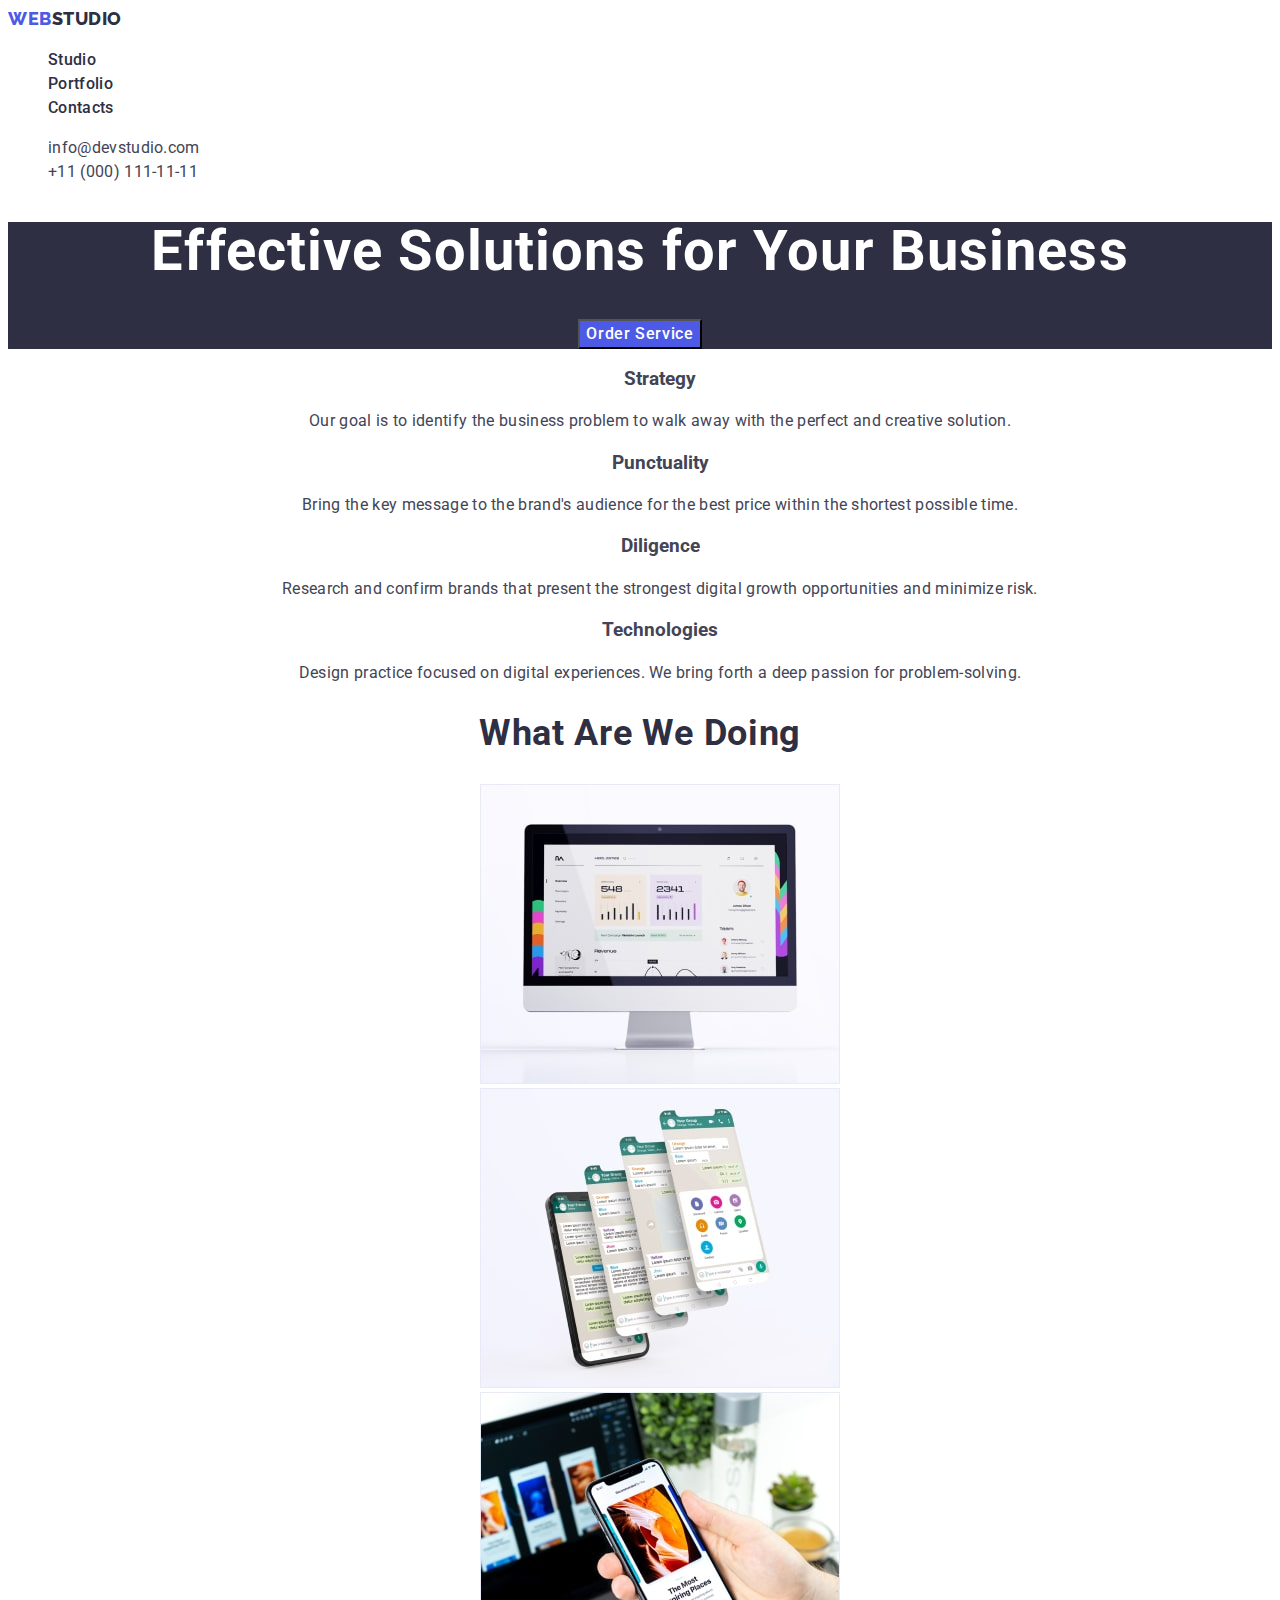
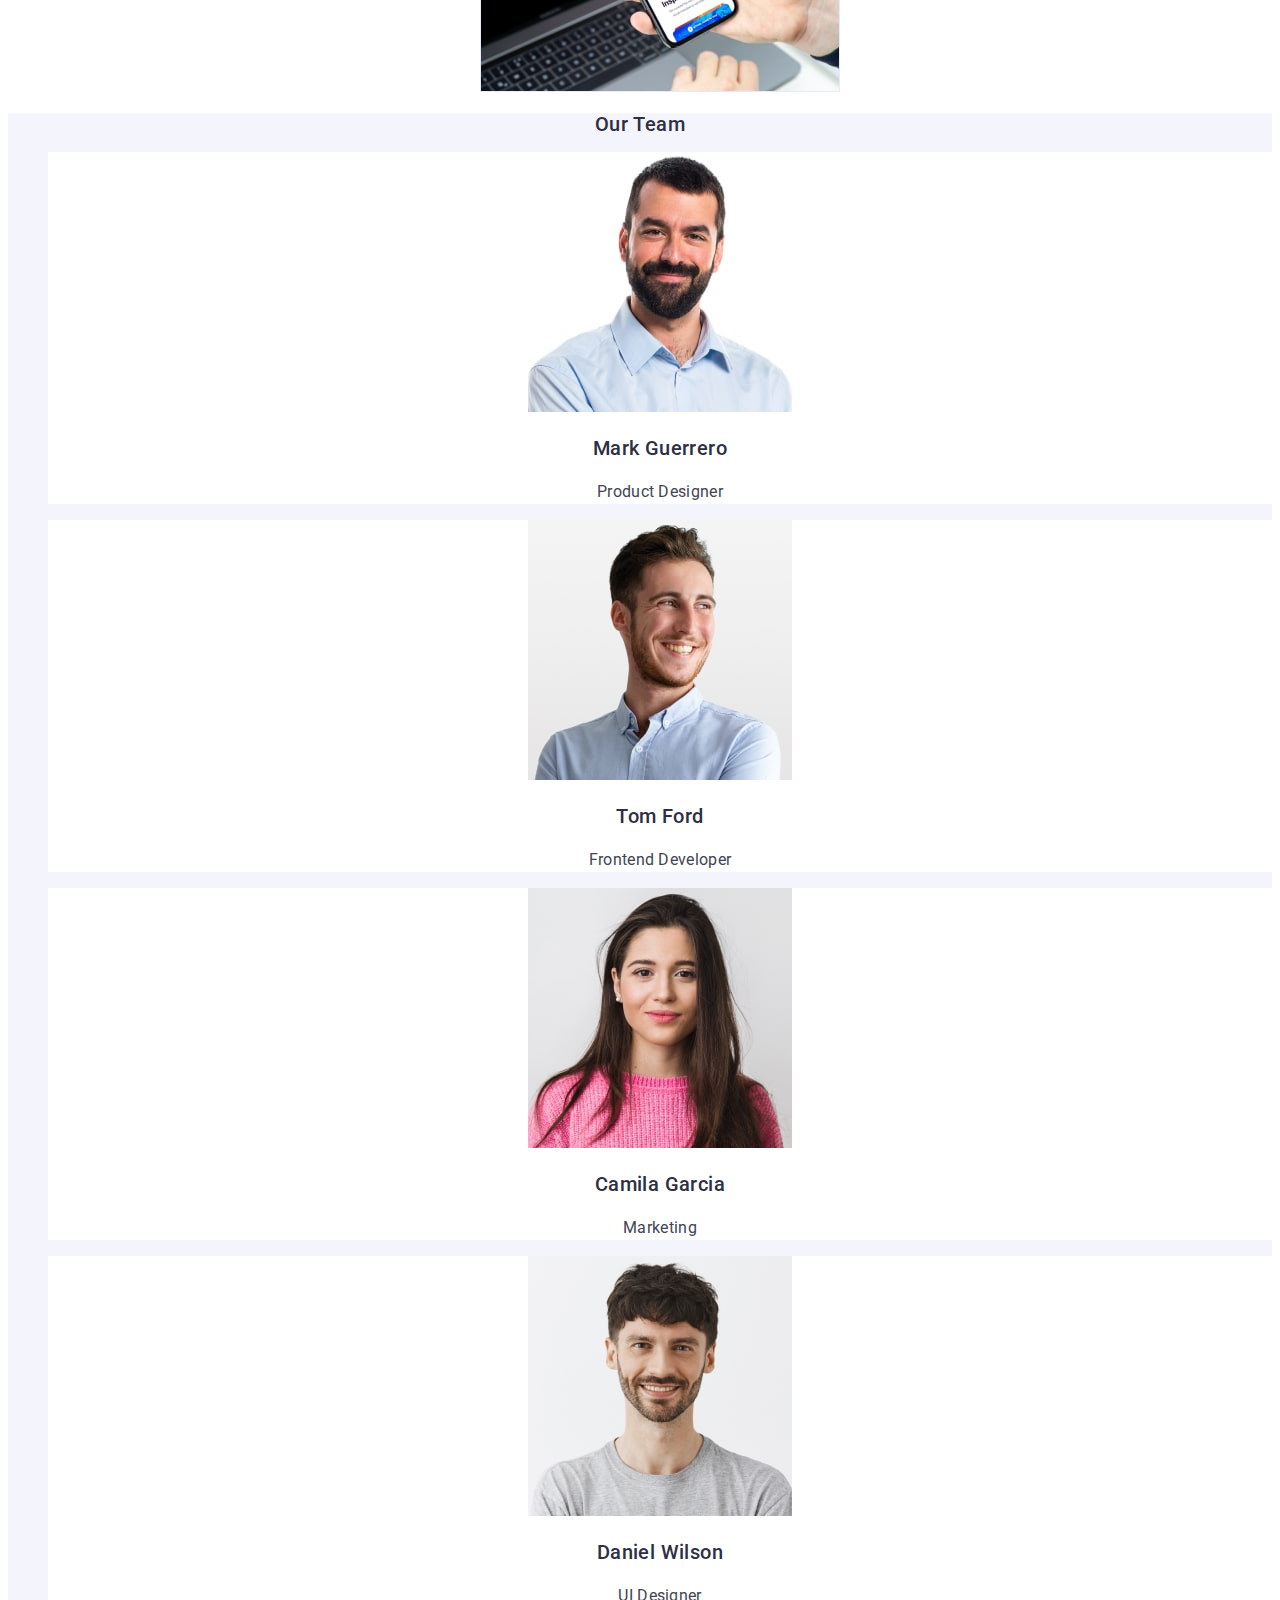
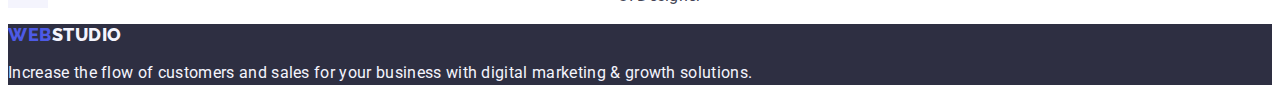
==== commit 4fa2cd04: "finished styling" ====
--- a/index.html
+++ b/index.html
@@ -25,15 +25,23 @@
         >
         <ul class="list page-header-navigation">
           <li>
-            <a class="link link-properties page-navigation-link" href="./index.html">Studio</a>
-          </li>
-          <li>
-            <a class="link link-properties page-navigation-link" href="./portfolio.html"
+            <a
+              class="link link-properties page-navigation-link"
+              href="./index.html"
+              >Studio</a
+            >
+          </li>
+          <li>
+            <a
+              class="link link-properties page-navigation-link"
+              href="./portfolio.html"
               >Portfolio</a
             >
           </li>
           <li>
-            <a class="link link-properties page-navigation-link" href="">Contacts</a>
+            <a class="link link-properties page-navigation-link" href=""
+              >Contacts</a
+            >
           </li>
         </ul>
       </nav>
@@ -146,7 +154,7 @@
             />
             <h3 class="section-team-name">Mark Guerrero</h3>
             <p class="main-text">Product Designer</p>
-          </li class="section-team-card">
+          </li>
           <li class="section-team-card">
             <img
               src="./images/raster/studio/desktop-studio-team-tom@1x.jpg"
--- a/css/styles.css
+++ b/css/styles.css
@@ -212,7 +212,11 @@
 }
 
 .section-team-title {
+    font-size: var(--font-size-third-title);
+    font-weight: var(--font-weight-medium);
     line-height: var(--line-height-big);
+    letter-spacing: var(--letter-spacing-third-title);
+    color: var(--color-dark);
 }
 
 .section-team-card {
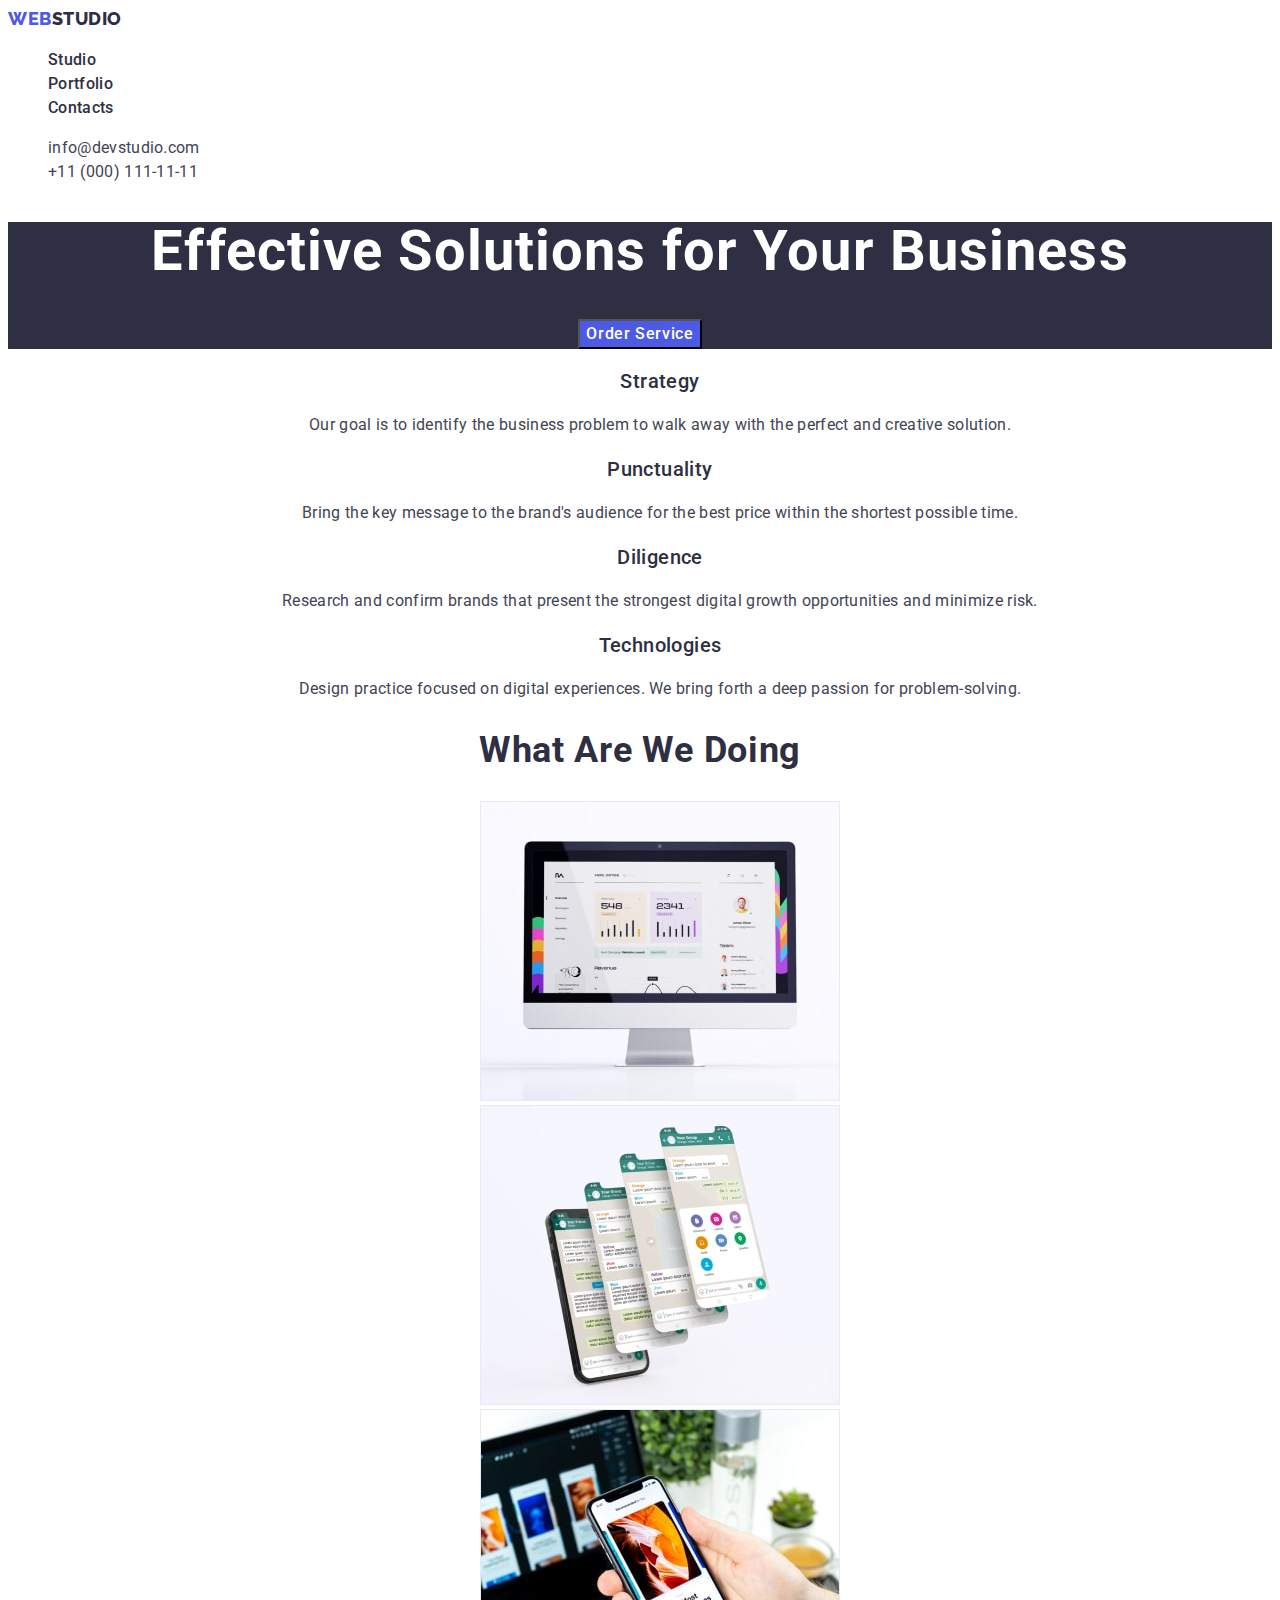
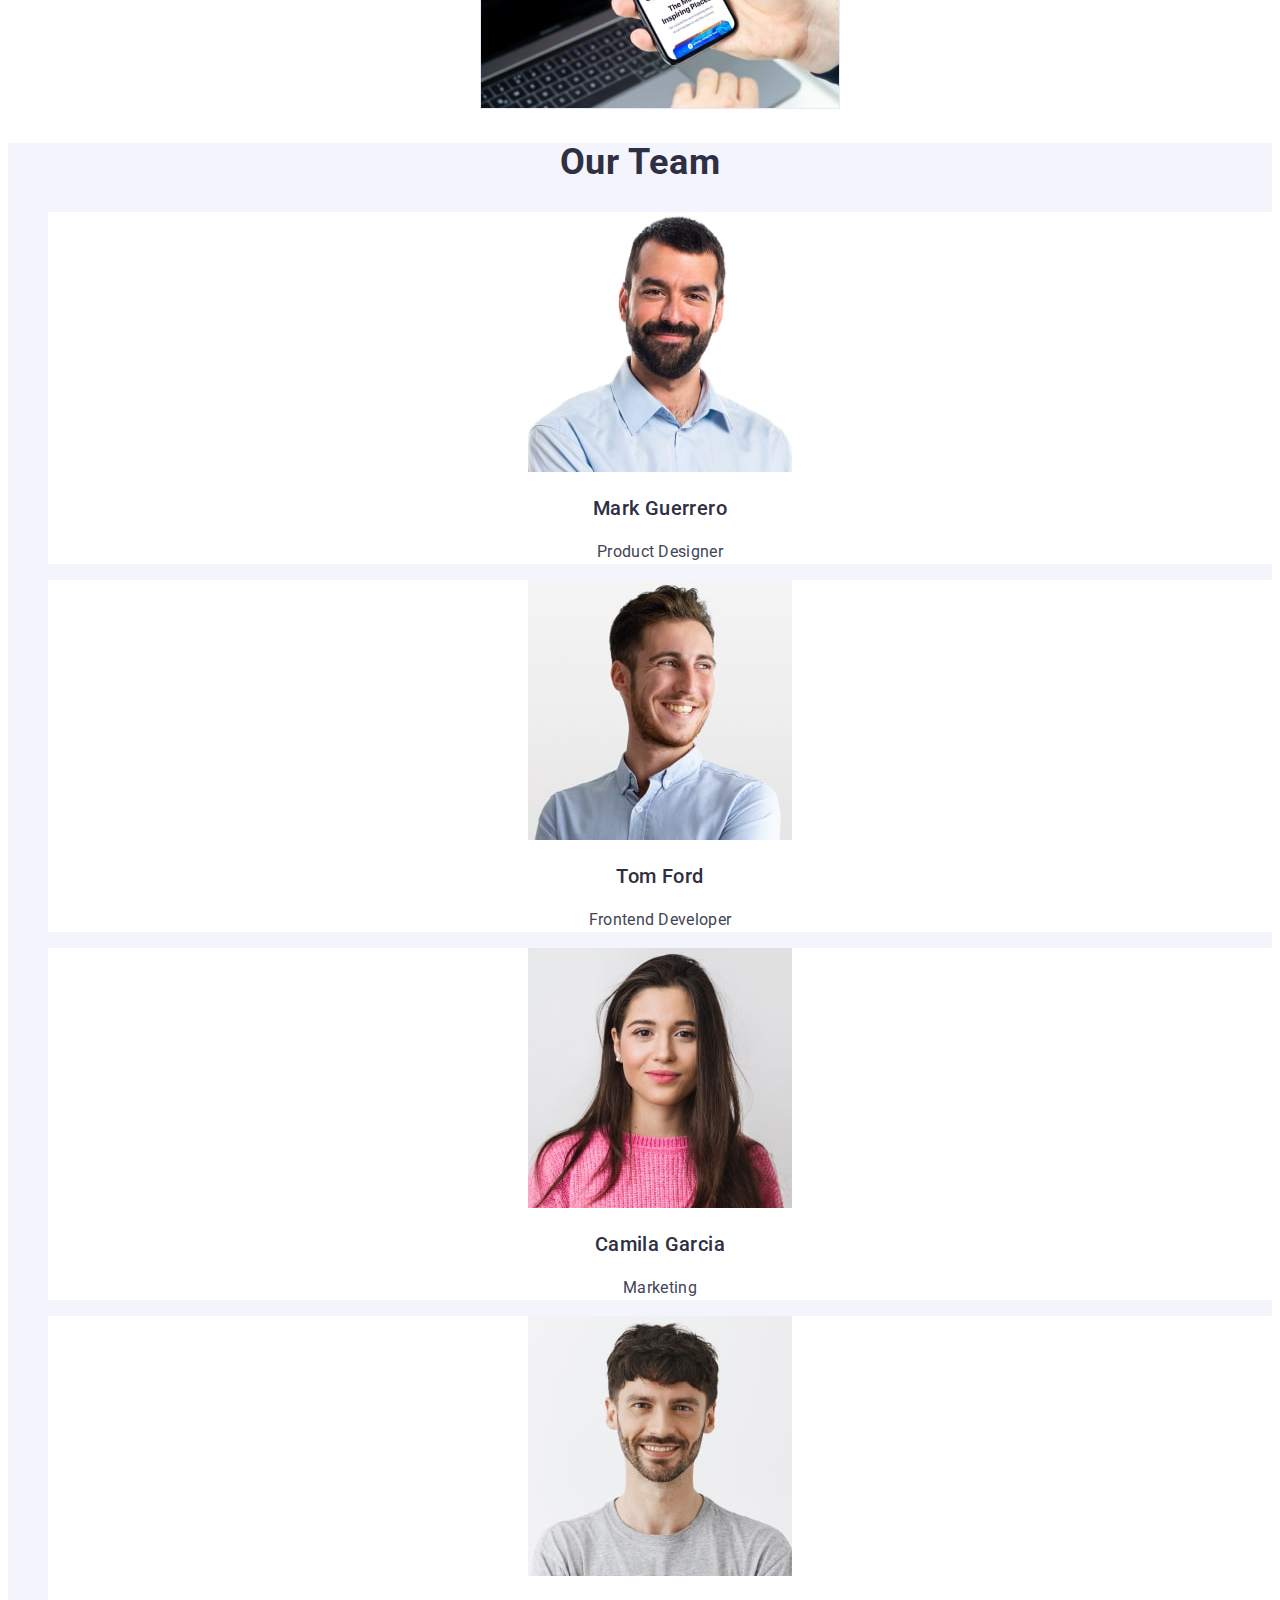
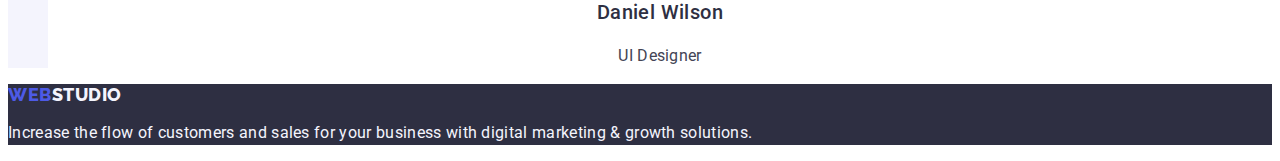
==== commit d94db5f4: "updated styles.css" ====
--- a/index.html
+++ b/index.html
@@ -78,28 +78,28 @@
         <h2 hidden>Our advantages</h2>
         <ul class="list">
           <li>
-            <h3 class="section-advantages-title">Strategy</h3>
+            <h3 class="third-title section-advantages-title">Strategy</h3>
             <p class="main-text">
               Our goal is to identify the business problem to walk away with the
               perfect and creative solution.
             </p>
           </li>
           <li>
-            <h3 class="section-advantages-title">Punctuality</h3>
+            <h3 class="third-title section-advantages-title">Punctuality</h3>
             <p class="main-text">
               Bring the key message to the brand's audience for the best price
               within the shortest possible time.
             </p>
           </li>
           <li>
-            <h3 class="section-advantages-title">Diligence</h3>
+            <h3 class="third-title section-advantages-title">Diligence</h3>
             <p class="main-text">
               Research and confirm brands that present the strongest digital
               growth opportunities and minimize risk.
             </p>
           </li>
           <li>
-            <h3 class="section-advantages-title">Technologies</h3>
+            <h3 class="third-title section-advantages-title">Technologies</h3>
             <p class="main-text">
               Design practice focused on digital experiences. We bring forth a
               deep passion for problem-solving.
--- a/css/styles.css
+++ b/css/styles.css
@@ -212,11 +212,7 @@
 }
 
 .section-team-title {
-    font-size: var(--font-size-third-title);
-    font-weight: var(--font-weight-medium);
     line-height: var(--line-height-big);
-    letter-spacing: var(--letter-spacing-third-title);
-    color: var(--color-dark);
 }
 
 .section-team-card {
